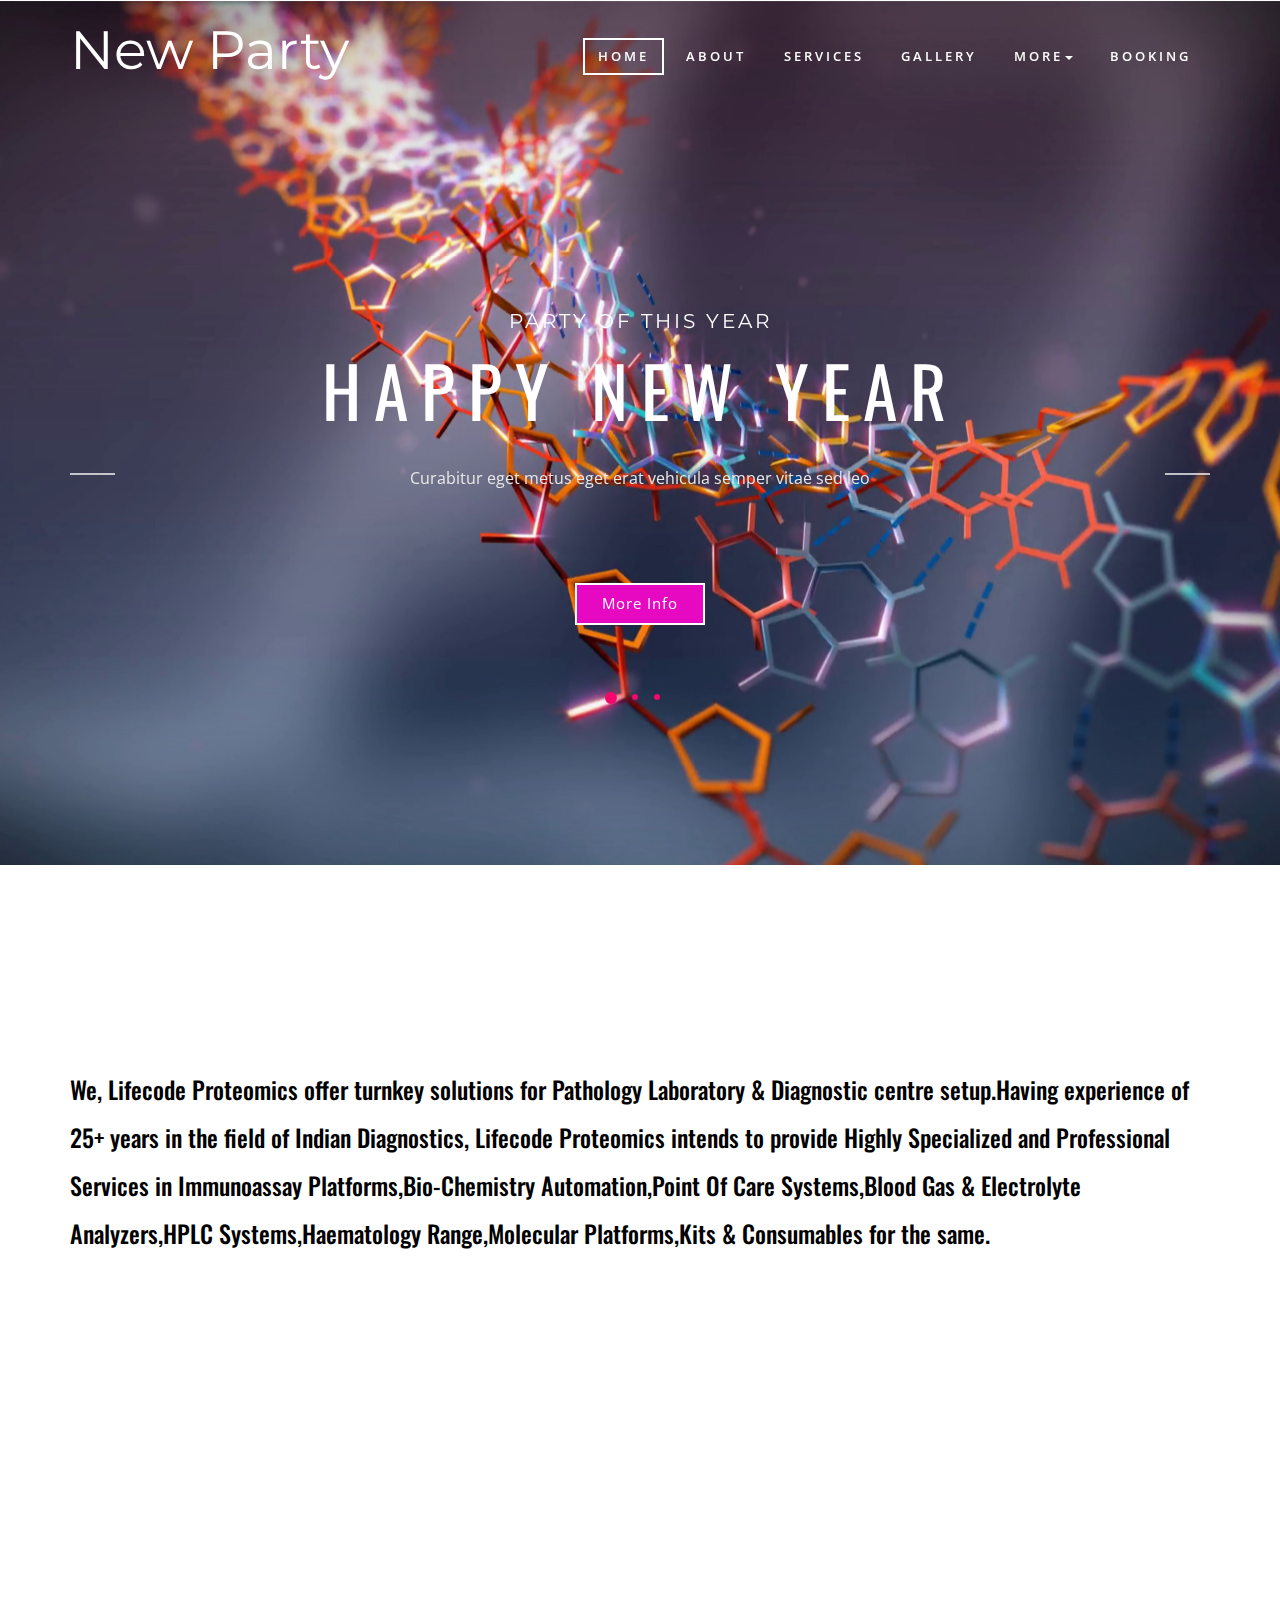
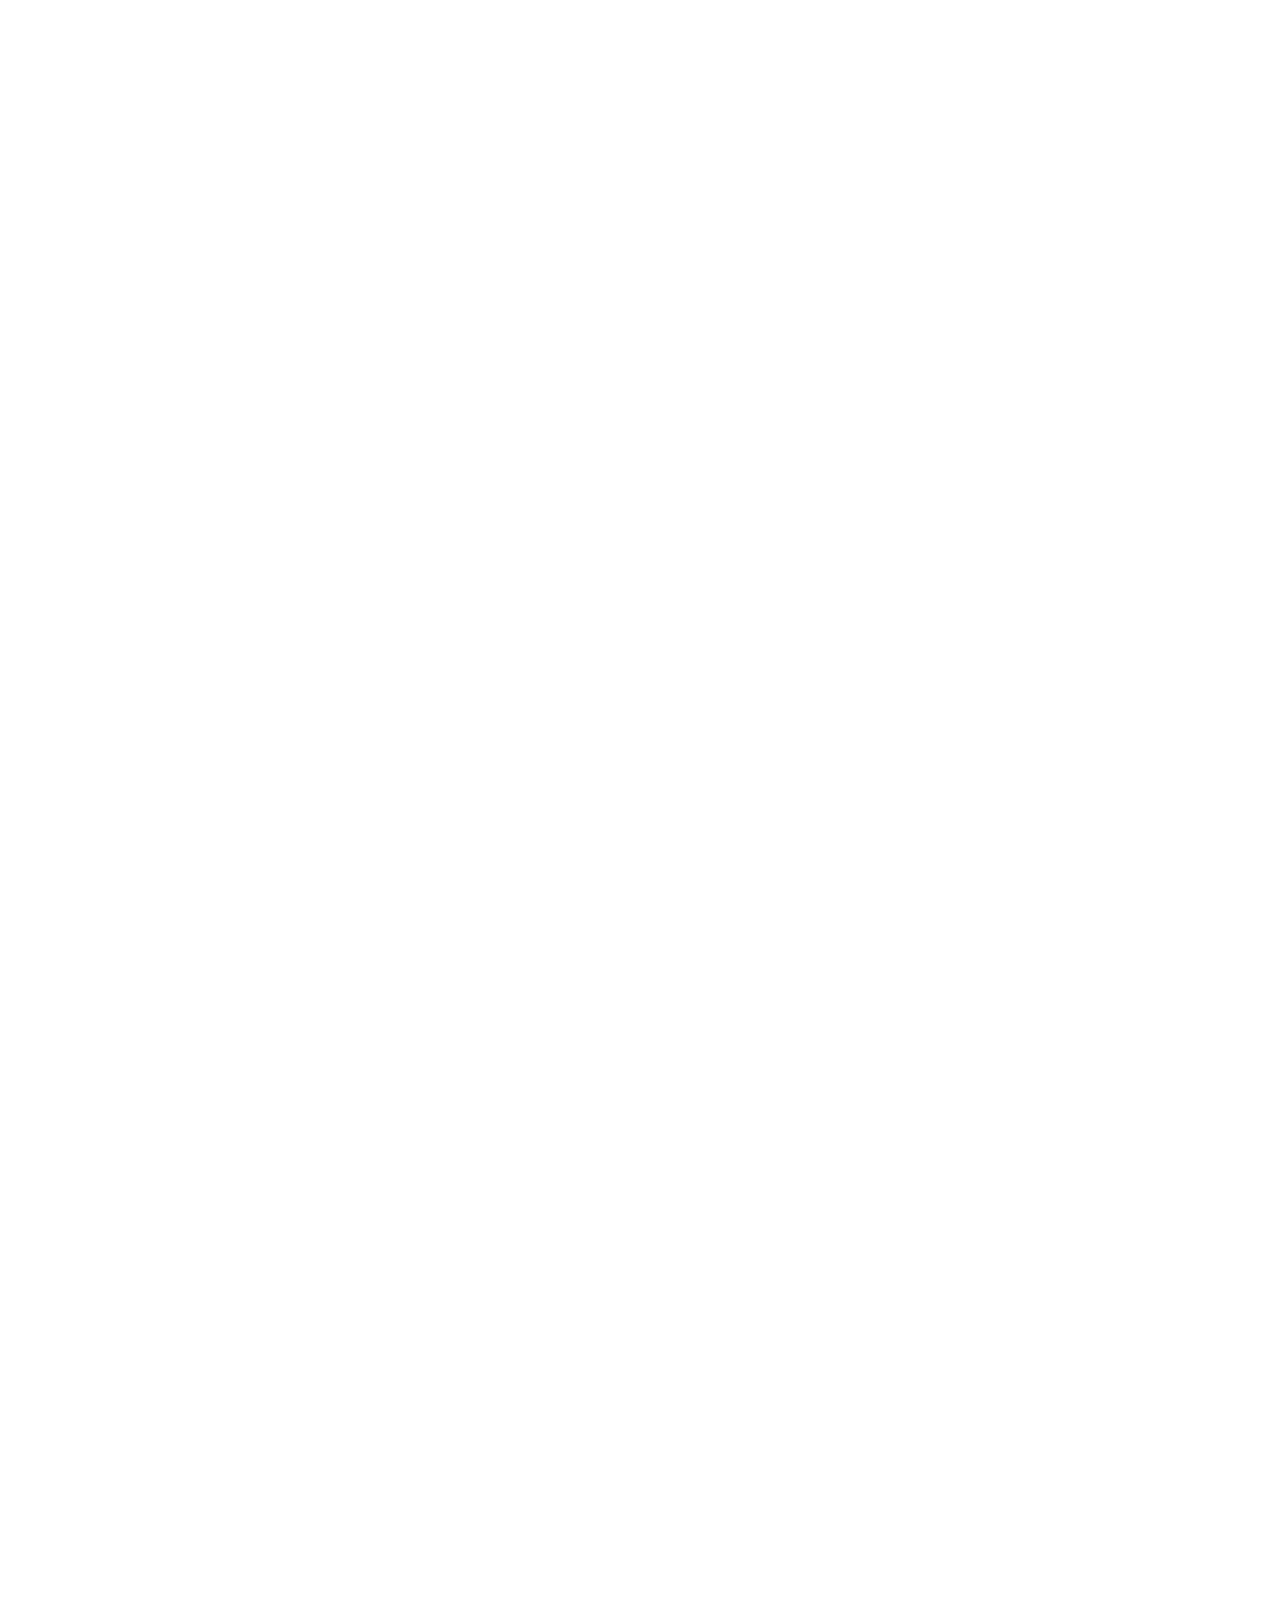
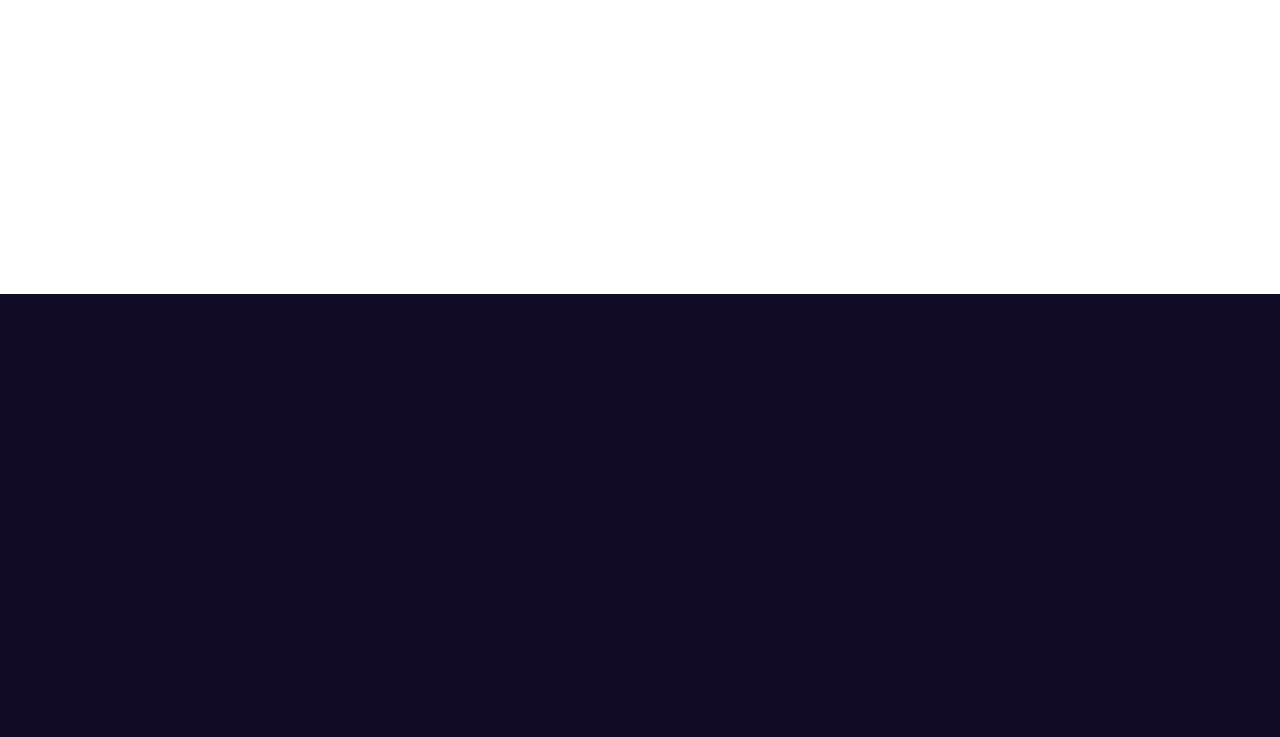
==== index.html @ a8af146a "Test Template" ====
<!--A Design by W3layouts
Author: W3layout
Author URL: http://w3layouts.com
License: Creative Commons Attribution 3.0 Unported
License URL: http://creativecommons.org/licenses/by/3.0/
-->
<!DOCTYPE html>
<html lang="en">
<head>
<title>New Party Entertainment Category Bootstrap responsive Website Template | Home :: w3layouts</title>
<meta name="viewport" content="width=device-width, initial-scale=1">
<meta charset="utf-8">
<meta name="keywords" content="New Party Responsive web template, Bootstrap Web Templates, Flat Web Templates, Android Compatible web template, 
Smartphone Compatible web template, free webdesigns for Nokia, Samsung, LG, SonyEricsson, Motorola web design" />
<script type="application/x-javascript"> addEventListener("load", function() { setTimeout(hideURLbar, 0); }, false); function hideURLbar(){ window.scrollTo(0,1); } </script>
<!-- bootstrap-css -->
<link href="css/bootstrap.css" rel="stylesheet" type="text/css" media="all" />
<!--// bootstrap-css -->
<!-- css -->
<link rel="stylesheet" href="css/style.css" type="text/css" media="all" />
<link href="css/jQuery.lightninBox.css" rel="stylesheet" type="text/css" media="all" />
<link rel="stylesheet" href="css/flexslider.css" type="text/css" media="screen" property="" />
<!-- animation -->
<link href="css/aos.css" rel="stylesheet" type="text/css" media="all" /><!-- //animation effects-css-->
<!-- //animation -->
<!--// css -->
<!-- font-awesome icons -->
<link href="css/font-awesome.css" rel="stylesheet"> 
<!-- //font-awesome icons -->
<!-- font -->
<link href="//fonts.googleapis.com/css?family=Montserrat:300,400,500,600,700,800" rel="stylesheet">
<link href="//fonts.googleapis.com/css?family=Open+Sans" rel="stylesheet">
<link href="//fonts.googleapis.com/css?family=Oswald:400,500,600,700" rel="stylesheet">
<!-- //font -->
<script src="js/jquery-2.2.3.min.js"></script>
<script src="js/bootstrap.js"></script>
</head>
<body>
	<!-- w3-banner -->
	<div class="w3-banner jarallax">
		<div class="wthree-different-dot">
			<div class="head">
				<div class="container">
					<div class="navbar-top">
							<!-- Brand and toggle get grouped for better mobile display -->
							<div class="navbar-header">
							  <button type="button" class="navbar-toggle collapsed" data-toggle="collapse" data-target="#bs-example-navbar-collapse-1">
								<span class="sr-only">Toggle navigation</span>
								<span class="icon-bar"></span>
								<span class="icon-bar"></span>
								<span class="icon-bar"></span>
							  </button>
								 <div class="navbar-brand logo ">
									<h1><a href="index.html">New Party</a></h1>
								</div>

							</div>

							<!-- Collect the nav links, forms, and other content for toggling -->
							<div class="collapse navbar-collapse" id="bs-example-navbar-collapse-1">
							 <ul class="nav navbar-nav link-effect-4">
								<li class="active first-list"><a href="index.html">Home</a></li>
								<li><a href="#about" class="scroll">About</a></li>
								<li><a href="#services" class="scroll">Services</a></li>
								<li><a href="#gallery" class="scroll">Gallery</a></li>
								
								<li><a href="#" class="dropdown-toggle" data-toggle="dropdown" role="button" aria-haspopup="true" aria-expanded="false"><span data-letters="Pages">More</span><span class="caret"></span></a>
									<ul class="dropdown-menu"> 
										<li><a href="#client" class="scroll">Testimonials</a></li>
										<li><a href="#pricing" class="scroll">Pricing</a></li>
										<li><a href="#team" class="scroll">Team</a></li>
										<li><a href="#event" class="scroll">Events</a></li>
									</ul>
								</li>   
								
								<li><a href="#book" class="scroll">Booking</a></li>
								
							  </ul>
							</div><!-- /.navbar-collapse -->
						</div>
				</div>
			</div>
			<!-- banner -->
			<div class="banner">
				<div class="container">
					<div class="slider">
						
						<script src="js/responsiveslides.min.js"></script>
						<script>
								// You can also use "$(window).load(function() {"
								$(function () {
								// Slideshow 4
									$("#slider3").responsiveSlides({
										auto: true,
										pager: true,
										nav: true,
										speed: 500,
										namespace: "callbacks",
										before: function () {
											$('.events').append("<li>before event fired.</li>");
										},
										after: function () {
											$('.events').append("<li>after event fired.</li>");
										}
									 });				
								});
						</script>
						<div  id="top" class="callbacks_container-wrap">
							<ul class="rslides" id="slider3">
								<li>
									<div class="slider-info" data-aos="fade-left">
									<h6>PARTY OF THIS YEAR</h6>
										<h3>Happy New Year</h3>
										<p >Curabitur eget metus eget erat vehicula semper vitae sed leo</p>
										<div class="more-button">
											<a href="#" data-toggle="modal" data-target="#myModal">More Info</a>
										</div>
									</div>
								</li>
								<li>
									<div class="slider-info" data-aos="fade-left">
									<h6>PARTY OF THIS YEAR</h6>
										<h3>WE HOLD ANY EVENT</h3>
										<p>Quisque nisl risus, egestas in convallis vitae, fringilla cursus magna</p>
										<div class="more-button">
											<a href="#" data-toggle="modal" data-target="#myModal">More Info</a>
										</div>
									</div>
								</li>
								<li>
									<div class="slider-info" data-aos="fade-left">
									<h6>PARTY OF THIS YEAR</h6>
										<h3> LIGHT YOUR NIGHT</h3>
										<p> Suspendisse bibendum dictum metus, at finibus elit dignissim nec	</p>
										<div class="more-button">
											<a href="#" data-toggle="modal" data-target="#myModal">More Info</a>
										</div>
									</div>
								</li>
							</ul>
						</div>
					</div>
				</div>
			</div>
			<!-- //banner -->
		</div>
	</div>
	<!-- //w3-banner -->
	<!-- modal -->
	<div class="modal about-modal fade" id="myModal" tabindex="-1" role="dialog">
		<div class="modal-dialog" role="document">
			<div class="modal-content">
				<div class="modal-header"> 
					<button type="button" class="close" data-dismiss="modal" aria-label="Close"><span aria-hidden="true">&times;</span></button>						
						<h4 class="modal-title">New Party</h4>
					</div> 
					<div class="modal-body">
					<div class="agileits-w3layouts-info">
						<img src="images/g1.jpg" alt="" />
						<p>Duis venenatis, turpis eu bibendum porttitor, sapien quam ultricies tellus, ac rhoncus risus odio eget nunc. Pellentesque ac fermentum diam. Integer eu facilisis nunc, a iaculis felis. Pellentesque pellentesque tempor enim, in dapibus turpis porttitor quis. Suspendisse ultrices hendrerit massa. Nam id metus id tellus ultrices ullamcorper.  Cras tempor massa luctus, varius lacus sit amet, blandit lorem. Duis auctor in tortor sed tristique. Proin sed finibus sem.</p>
					</div>
				</div>
			</div>
		</div>
	</div>
	<!-- //modal -->
	<div class="banner-bottom" id="about">
		<div class="container">
			<h3 class="heading-agileinfo" data-aos="zoom-in">About Us</h3>
            
            <h4 class="about" >We, Lifecode Proteomics offer turnkey solutions for Pathology Laboratory & Diagnostic centre setup.Having experience of 25+ years in the field of Indian Diagnostics, Lifecode Proteomics intends to provide Highly Specialized and Professional Services in Immunoassay Platforms,Bio-Chemistry Automation,Point Of Care Systems,Blood Gas & Electrolyte Analyzers,HPLC Systems,Haematology Range,Molecular Platforms,Kits & Consumables for the same.</h4>

<!--
			<div class="w3ls_banner_bottom_grids">
				<div class="col-md-4 agileits_services_grid" data-aos="fade-right">
					<div class="w3_agile_services_grid1">
						<img src="images/g1.jpg" alt=" " class="img-responsive">
						<div class="w3_blur"></div>
					</div>
					<h3>SPECIAL PROGRAMS</h3>
					<p>Enjoy the event throughout the entire night and do not sleep till the morning easy.</p>
					
					<div class="w3layouts_more">
						<a href="#book" class="scroll">Book Now</a>
					</div>
				</div>
				<div class="col-md-4 agileits_services_grid" data-aos="fade-up">
					<div class="w3_agile_services_grid1">
						<img src="images/g2.jpg" alt=" " class="img-responsive">
						<div class="w3_blur"></div>
					</div>
					<h3>TOP PROGRAMS</h3>
					<p>Enjoy the event throughout the entire night and do not sleep till the morning easy.</p>
					
					<div class="w3layouts_more">
						<a href="#book" class="scroll">Book Now</a>
					</div>
				</div>
				<div class="col-md-4 agileits_services_grid" data-aos="fade-left">
					<div class="w3_agile_services_grid1">
						<img src="images/g3.jpg" alt=" " class="img-responsive">
						<div class="w3_blur"></div>
					</div>
					<h3>NON-STOP PARTY</h3>
					<p>Enjoy the event throughout the entire night and do not sleep till the morning easy.</p>
					
					<div class="w3layouts_more">
						<a href="#book" class="scroll">Book Now</a>
					</div>
				</div>
				<div class="clearfix"> </div>
			</div>
-->
		</div>
	</div>
<!-- services -->
<div class="services jarallax" id="services">
		<h3 class="heading-agileinfo" data-aos="zoom-in">Services<span class="thr">Events Is A Professionally Managed Event</span></h3>
	<div class="container">
		
			<div class="col-md-4 ser-1" data-aos="fade-right">
				<div class="grid1">
					
					<img src="images/mindray.png">
				</div>
			</div>
			<div class="col-md-4 ser-1" data-aos="fade-down">
				<div class="grid1">
					
					<h4>NEWYEAR PARTIES</h4>
					<p>Lorem ipsum dolor sit amet, Sed ut perspiciatis unde omnis iste natus error sit voluptatem </p>
				</div>
			</div>
			<div class="col-md-4 ser-1" data-aos="fade-left">
				<div class="grid1">
					
					<h4>HEN PARTIES</h4>
					<p>Lorem ipsum dolor sit amet, Sed ut perspiciatis unde omnis iste natus error sit voluptatem </p>
				</div>
			</div>
		
		
			<div class="col-md-4 ser-1" data-aos="fade-right">
				<div class="grid1">
					
					<h4>COMMERCIAL SHOOTS</h4>
					<p>Lorem ipsum dolor sit amet, Sed ut perspiciatis unde omnis iste natus error sit voluptatem </p>
				</div>
			</div>
			<div class="col-md-4 ser-1" data-aos="fade-up">
				<div class="grid1">
					
					<h4>BRANDED EVENTS</h4>
					<p>Lorem ipsum dolor sit amet, Sed ut perspiciatis unde omnis iste natus error sit voluptatem </p>
				</div>
			</div>
			<div class="col-md-4 ser-1" data-aos="fade-left">
				<div class="grid1">
					
					<h4>CORPORATE EVENTS</h4>
					<p>Lorem ipsum dolor sit amet, Sed ut perspiciatis unde omnis iste natus error sit voluptatem </p>
				</div>
			</div>
			<div class="clearfix"></div>
		
	</div>
</div>
<!-- //services -->
	
	<!-- Portfolio section -->
	<section class="portfolio-agileinfo" id="gallery">
		<div class="container">
			<h3 class="heading-agileinfo" data-aos="zoom-in">Gallery<span>Events Is A Professionally Managed Event</span></h3>
				<div class="gallery-grids">
					<div class="tab_img">
						<div class="col-md-3 col-sm-6 col-xs-6 portfolio-grids" data-aos="zoom-in">
							<a href="images/g1.jpg" class="b-link-stripe b-animate-go lightninBox" data-lb-group="1">
								<img src="images/g1.jpg" class="img-responsive" alt="w3ls" />
								<div class="b-wrapper">
									<i class="fa fa-search-plus" aria-hidden="true"></i>
									
								</div>
							</a>
						</div>
						<div class="col-md-3 col-sm-6 col-xs-6 portfolio-grids" data-aos="zoom-in">
							<a href="images/g3.jpg" class="b-link-stripe b-animate-go lightninBox" data-lb-group="1">
								<img src="images/g3.jpg" class="img-responsive" alt="w3ls"/>
								<div class="b-wrapper">
									<i class="fa fa-search-plus" aria-hidden="true"></i>
									
								</div>
							</a>
						</div>
						<div class="col-md-3 col-sm-6 col-xs-6 portfolio-grids" data-aos="zoom-in">
							<a href="images/g4.jpg" class="b-link-stripe b-animate-go lightninBox" data-lb-group="1">
								<img src="images/g4.jpg" class="img-responsive" alt="w3ls"/>
								<div class="b-wrapper">
									<i class="fa fa-search-plus" aria-hidden="true"></i>
									
								</div>
							</a>
						</div>
						<div class="col-md-3 col-sm-6 col-xs-6 portfolio-grids" data-aos="zoom-in">
							<a href="images/g5.jpg" class="b-link-stripe b-animate-go lightninBox" data-lb-group="1">
								<img src="images/g5.jpg" class="img-responsive" alt="w3ls"/>
								<div class="b-wrapper">
									<i class="fa fa-search-plus" aria-hidden="true"></i>
									
								</div>
							</a>
						</div>
						<div class="col-md-3 col-sm-6 col-xs-6 portfolio-grids" data-aos="zoom-in">
							<a href="images/g6.jpg" class="b-link-stripe b-animate-go lightninBox" data-lb-group="1">
								<img src="images/g6.jpg" class="img-responsive" alt="w3ls"/>
								<div class="b-wrapper">
									<i class="fa fa-search-plus" aria-hidden="true"></i>
									
								</div>
							</a>
						</div>
						<div class="col-md-3 col-sm-6 col-xs-6 portfolio-grids" data-aos="zoom-in">
							<a href="images/g7.jpg" class="b-link-stripe b-animate-go lightninBox" data-lb-group="1">
								<img src="images/g7.jpg" class="img-responsive" alt="w3ls"/>
								<div class="b-wrapper">
									<i class="fa fa-search-plus" aria-hidden="true"></i>
									
								</div>
							</a>
						</div>
						<div class="col-md-3 col-sm-6 col-xs-6 portfolio-grids" data-aos="zoom-in">
							<a href="images/g8.jpg" class="b-link-stripe b-animate-go lightninBox" data-lb-group="1">
								<img src="images/g8.jpg" class="img-responsive" alt="w3ls"/>
								<div class="b-wrapper">
									<i class="fa fa-search-plus" aria-hidden="true"></i>
									
								</div>
							</a>
						</div>
						<div class="col-md-3 col-sm-6 col-xs-6 portfolio-grids" data-aos="zoom-in">
							<a href="images/g2.jpg" class="b-link-stripe b-animate-go lightninBox" data-lb-group="1">
								<img src="images/g2.jpg" class="img-responsive" alt="w3ls"/>
								<div class="b-wrapper">
									<i class="fa fa-search-plus" aria-hidden="true"></i>
									
								</div>
							</a>
						</div>
						
						<div class="clearfix"> </div>
					</div>
				
			</div>
		</div>
</section>
<!-- /Portfolio section -->
	<!-- Clients -->
<!--
	<div class="clients-main jarallax" id="client">
		<div class="container">
			 Owl-Carousel 
			<h3 class="heading-agileinfo" data-aos="zoom-in">TESTIMONIALS<span class="thr">Events Is A Professionally Managed Event </span></h3>
			<div class="cli-ent" data-aos="fade-down">
				<section class="slider">
						<div class="flexslider">
							<ul class="slides">
								<li>
									<div class="item g1">
										<div class="agile-dish-caption">
										<img class="lazyOwl" src="images/1.png" alt="" />
											<h4>Franklin</h4>
											<span>Lorem Ipsum</span>
											
										</div>
										
										<div class="clearfix"></div>
										<p class="para-w3-agile"><span class="fa fa-quote-left" aria-hidden="true"></span>Duis nulla nulla, faucibus id diam ac, luctus sodales purus.
											Quisque nibh ipsum,Ut accumsan.</p>
									</div>
								</li>
								<li>
									<div class="item g1">
										<div class="agile-dish-caption">
										<img class="lazyOwl" src="images/3.png" alt="" />
											<h4>Anderson</h4>
											<span>Lorem Ipsum</span>
											
										</div>
										
										<div class="clearfix"></div>
										<p class="para-w3-agile"><span class="fa fa-quote-left" aria-hidden="true"></span>Duis nulla nulla, faucibus id diam ac, luctus sodales purus.
											Quisque nibh ipsum,Ut accumsan.</p>
									</div>
								</li>
								<li>
									<div class="item g1">
										<div class="agile-dish-caption">
										<img class="lazyOwl" src="images/2.png" alt="" />
											<h4>Williamson</h4>
											<span>Lorem Ipsum</span>
											
										</div>
										
										<div class="clearfix"></div>
										<p class="para-w3-agile"><span class="fa fa-quote-left" aria-hidden="true"></span>Duis nulla nulla, faucibus id diam ac, luctus sodales purus.
											Quisque nibh ipsum,Ut accumsan.</p>
									</div>
								</li>
							</ul>
						</div>
				</section>
-->
<!--			</div>-->
			<!--// Owl-Carousel -->
<!--
		</div>
	</div>
-->
	<!--// Clients -->
<!--
	<div class="pricing" id="pricing">
		<div class="container">
			<h3 class="heading-agileinfo" data-aos="zoom-in">Pricing<span>Events Is A Professionally Managed Event</span></h3>
			<div class="w3ls_banner_bottom_grids">
				<div class="col-md-4 agileits_services_grid" data-aos="fade-right">
					<div class="w3_agile_services_grid1">
						<img src="images/g4.jpg" alt=" " class="img-responsive">
						<div class="w3_blur"></div>
					</div>
					<div class="pr-ta">
						<h3>Table deposit</h3>
						<p>Save the spot and be the first to party.</p>
						<span class="moto-color1_3"><i class="fa fa-calendar-check-o" aria-hidden="true"></i>&nbsp; December 28, 2017</span>
						<div class="tabl-erat">
							<div class="col-md-5 ratt">
								<h6>$99.55</h6>
							</div>
							<div class="col-md-7 tag">
								<a href="#book" class="scroll">Book Now</a>
							</div>
							<div class="clearfix"></div>
						</div>
					</div>
				</div>
				<div class="col-md-4 agileits_services_grid" data-aos="fade-up">
					<div class="w3_agile_services_grid1">
						<img src="images/g5.jpg" alt=" " class="img-responsive">
						<div class="w3_blur"></div>
					</div>
					<div class="pr-ta">
						<h3>Table deposit</h3>
						<p>Save the spot and be the first to party.</p>
						<span class="moto-color1_3"><i class="fa fa-calendar-check-o" aria-hidden="true"></i>&nbsp; December 28, 2017</span>
						<div class="tabl-erat">
							<div class="col-md-5 ratt">
								<h6>$99.55</h6>
							</div>
							<div class="col-md-7 tag">
								<a href="#book" class="scroll">Book Now</a>
							</div>
							<div class="clearfix"></div>
						</div>
					</div>
				</div>
				<div class="col-md-4 agileits_services_grid" data-aos="fade-left">
					<div class="w3_agile_services_grid1">
						<img src="images/g6.jpg" alt=" " class="img-responsive">
						<div class="w3_blur"></div>
					</div>
					<div class="pr-ta">
						<h3>Table deposit</h3>
						<p>Save the spot and be the first to party.</p>
						<span class="moto-color1_3"><i class="fa fa-calendar-check-o" aria-hidden="true"></i>&nbsp; December 28, 2017</span>
						<div class="tabl-erat">
							<div class="col-md-5 ratt">
								<h6>$99.55</h6>
							</div>
							<div class="col-md-7 tag">
								<a href="#book" class="scroll">Book Now</a>
							</div>
							<div class="clearfix"></div>
						</div>
					</div>
				</div>
				<div class="clearfix"> </div>
			</div>
		</div>
	</div>
-->
<!-- register -->
	<div class="register-sec-w3l jarallax" id="book">
		<div class="container">
		<h3 class="heading-agileinfo" data-aos="zoom-in">Book An Event<span class="thr">Events Is A Professionally Managed Event</span></h3>
			<div class="book-appointment" data-aos="zoom-in">
				<form action="#" method="post">
					<div class="gaps">
						<p></p>
						<input type="text" name="Name" placeholder="Name" required="" />
					</div>
					<div class="gaps">
						<p></p>
						<input type="email" name="email" placeholder="Email" required="" />
					</div>
					<div class="gaps">
						<p></p>
						<input type="text" name="Phone Number" placeholder="Phone Number" required="" />
					</div>
					<div class="gaps">
						<textarea name="Message" placeholder="Message..." required=""></textarea>
					</div>
					<input type="submit" value="Book Now">
				</form>
			</div>
			
		</div>
	</div>
	<!-- //register -->
<!--
 Team section 
<section class="team" id="team">
	<div class="container">
			<h3 class="heading-agileinfo" data-aos="zoom-in">OUR DJ TEAM<span>Events Is A Professionally Managed Event</span></h3>
		<div class="team-grid-top">
			<div class="col-md-3 team1" data-aos="fade-right">
				<div class="inner-team1">
				<img src="images/t1.jpg" alt="" />
				<h3>Steve</h3>
				<h4>Lorem</h4>
				<p>Lorem ipsum dolor sit amet, Phasselleous carnivel dolor</p>
					<div class="team-social">
						<a href="#"><i class="fa fa-twitter"></i></a>
						<a href="#"><i class="fa fa-linkedin"></i></a>
						<a href="#"><i class="fa fa-pinterest-p"></i></a>
					</div>
				</div>
			</div>
			<div class="col-md-3 team1" data-aos="fade-down">
				<div class="inner-team1">
				<img src="images/t3.jpg" alt="" />
				<h3>Smith</h3>
				<h4>Lorem</h4>
				<p>Lorem ipsum dolor sit amet, Phasselleous carnivel dolor</p>
					<div class="team-social">
						<a href="#"><i class="fa fa-twitter"></i></a>
						<a href="#"><i class="fa fa-linkedin"></i></a>
						<a href="#"><i class="fa fa-pinterest-p"></i></a>
					</div>
				</div>
			</div>
			<div class="col-md-3 team1" data-aos="fade-up">
				<div class="inner-team1">
				<img src="images/t2.jpg" alt="" />
				<h3>Warner</h3>
				<h4>Lorem</h4>
				<p>Lorem ipsum dolor sit amet, Phasselleous carnivel dolor</p>
					<div class="team-social">
						<a href="#"><i class="fa fa-twitter"></i></a>
						<a href="#"><i class="fa fa-linkedin"></i></a>
						<a href="#"><i class="fa fa-pinterest-p"></i></a>
					</div>
				</div>
			</div>
			<div class="col-md-3 team1" data-aos="fade-left">
				<div class="inner-team1">
				<img src="images/t4.jpg" alt="" />
				<h3>Watson</h3>
				<h4>Lorem</h4>
				<p>Lorem ipsum dolor sit amet, Phasselleous carnivel dolor</p>
					<div class="team-social">
						<a href="#"><i class="fa fa-twitter"></i></a>
						<a href="#"><i class="fa fa-linkedin"></i></a>
						<a href="#"><i class="fa fa-pinterest-p"></i></a>
					</div>
				</div>
			</div>
			<div class="clearfix"></div>
		</div>
		<div class="clearfix"></div>
		
	</div>
</section>
-->
<!-- //Team section -->

    
    
    
    <!-- Stats -->
<!--
	<div class="stats news-w3layouts jarallax"> 
		<div class="container">    
			<div class="stats-agileinfo agileits-w3layouts">
				<div class="col-sm-3 col-xs-6 stats-grid" data-aos="fade-right">
					<div class="stats-img">
						<i class="fa fa-users" aria-hidden="true"></i>
					</div>
					<p>hours of music were played</p>
					<div class='numscroller numscroller-big-bottom' data-slno='1' data-min='0' data-max='157000' data-delay='.5' data-increment="100">157000</div>
				</div>
				<div class="col-sm-3 col-xs-6 stats-grid" data-aos="fade-up">
					<div class="stats-img w3-agileits">
						<i class="fa fa-calendar-check-o" aria-hidden="true"></i>
					</div>
					<p>parties last month</p>
-->
<!--
					<div class='numscroller numscroller-big-bottom' data-slno='1' data-min='0' data-max='850' data-delay='8' data-increment="1">850</div>
				</div>
				<div class="col-sm-3 col-xs-6 stats-grid" data-aos="fade-down">
					<div class="stats-img w3-agileits">
						<i class="fa fa-briefcase" aria-hidden="true"></i>
					</div>	
					<p>visitors last month</p> 
					<div class='numscroller numscroller-big-bottom' data-slno='1' data-min='0' data-max='5000' data-delay='.5' data-increment="10">5000</div>
				</div>
				<div class="col-sm-3 col-xs-6 stats-grid" data-aos="fade-left">
					<div class="stats-img w3-agileits">
						<i class="fa fa-trophy" aria-hidden="true"></i>
					</div>
					<p>residents played</p>
					<div class='numscroller numscroller-big-bottom' data-slno='1' data-min='0' data-max='110' data-delay='8' data-increment="1">110</div>
-->
<!--
				</div>
				<div class="clearfix"></div>
			</div> 
-->
			<!-- Progressive-Effects-Animation-JavaScript -->  
<!--			<script type="text/javascript" src="js/numscroller-1.0.js"></script>-->
			<!-- //Progressive-Effects-Animation-JavaScript -->
<!--		</div>-->
<!--	</div>-->
	<!-- //Stats -->

	 
    
    
    
    
    
    <!-- event schedule -->
<!--
                <div class="event-time " id="event">
                    <div class="container">
						<h3 class="heading-agileinfo" data-aos="zoom-in">News & Events<span>Events Is A Professionally Managed Event</span></h3>
                        <div class="testi-info">
-->
                            <!-- Nav tabs -->
<!--
                            <ul class="nav nav-tabs" role="tablist">
                                <li role="presentation" class="active">
                                    <a href="#testi" aria-controls="testi" role="tab" data-toggle="tab">2016</a>
                                </li>
                                <li role="presentation">
                                    <a href="#profile" aria-controls="profile" role="tab" data-toggle="tab">2017</a>
                                </li>
                                <li role="presentation">
                                    <a href="#messages" aria-controls="messages" role="tab" data-toggle="tab">2018</a>
                                </li>
                            </ul>
-->
<!--                             Tab panes -->
<!--
                            <div class="tab-content">
                                <div role="tabpanel" class="tab-pane active" id="testi">
                                    <div class="eventmain-info">
                                        <div class="event-subinfo">
                                            <div class="col-md-6  w3-latest-grid">
                                                <div class="col-md-6 col-xs-6 event-right eventtxt-right" data-aos="fade-down">
                                                   <img src="images/g7.jpg" class="img-responsive" alt="">
-->
<!--
                                                </div>
                                                <div class="col-md-6 col-xs-6 event-left" data-aos="fade-right">
                                                    <h5>31 Dec,2016.</h5>

                                                    <p>Lorem ipsum dolor sit amet, consectetur adipisicing elit
-->
<!--
                                                       </p>
                                                    <h6>
                                                        <span class="icon-event" aria-hidden="true">venue:</span> Madison Avenue</h6>
                                                    <a href="#" data-toggle="modal" data-target="#myModal">view details</a>
                                                </div>
                                                <div class="clearfix"> </div>
-->
<!--
                                            </div>
                                            <div class="col-md-6 w3-latest-grid">
                                                <div class="col-md-6 col-xs-6 event-right" data-aos="fade-up">
                                                    <img src="images/g1.jpg" class="img-responsive" alt="">
                                                </div>
                                                <div class="col-md-6 col-xs-6 event-left in-news" data-aos="fade-right">
                                                     <h5>31 Dec,2016.</h5>

                                                    <p>Lorem ipsum dolor sit amet, consectetur adipisicing elit
-->
<!--
                                                       </p>
                                                    <h6>
                                                        <span class="icon-event" aria-hidden="true">venue:</span> Madison Avenue</h6>
                                                    <a href="#" data-toggle="modal" data-target="#myModal">view details</a>
                                                </div>
                                                <div class="clearfix"> </div>
                                            </div>
                                            <div class="clearfix"> </div>
                                        </div>
                                        <div class="event-subinfo">
                                            <div class="col-md-6 w3-latest-grid">
                                                <div class="col-md-6 col-xs-6 event-right  eventtxt-right" data-aos="fade-down">
                                                   <img src="images/g3.jpg" class="img-responsive" alt="">
                                                </div>
                                                <div class="col-md-6 col-xs-6 event-left" data-aos="fade-left">
                                                    <h5>31 Dec,2016.</h5>

                                                   <p>Lorem ipsum dolor sit amet, consectetur adipisicing elit
                                                       </p>
                                                    <h6>
                                                        <span class="icon-event" aria-hidden="true">venue:</span> Madison Avenue</h6>
-->
<!--                                                    <a href="#" data-toggle="modal" data-target="#myModal">view details</a>-->
<!--
                                                </div>
                                                <div class="clearfix"> </div>
                                            </div>
                                            <div class="col-md-6 w3-latest-grid">
                                                <div class="col-md-6 col-xs-6 event-right" data-aos="fade-up">
                                                  <img src="images/g5.jpg" class="img-responsive" alt="">
                                                </div>
                                                <div class="col-md-6 col-xs-6 event-left in-news" data-aos="fade-right">
                                                     <h5>31 Dec,2016.</h5>

                                                    <p>Lorem ipsum dolor sit amet, consectetur adipisicing elit
                                                       </p>
                                                    <h6>
                                                        <span class="icon-event" aria-hidden="true">venue:</span> Madison Avenue</h6>
                                                    <a href="#" data-toggle="modal" data-target="#myModal">view details</a>
                                                </div>
                                                <div class="clearfix"> </div>
                                            </div>
                                            <div class="clearfix"> </div>
                                        </div>
                                    </div>
                                </div>
                                <div role="tabpanel" class="tab-pane" id="profile">
                                    <div class="eventmain-info">
                                        <div class="event-subinfo">
                                            <div class="col-md-6 w3-latest-grid">
                                                <div class="col-md-6 col-xs-6 event-right eventtxt-right">
                                                   <img src="images/g8.jpg" class="img-responsive" alt="">
                                                </div>
                                                <div class="col-md-6 col-xs-6 event-left">
                                                    <h5>31 Dec,2017.</h5>
-->
<!--

                                                    <p>Lorem ipsum dolor sit amet, consectetur adipisicing elit
                                                       </p>
                                                    <h6>
                                                        <span class="icon-event" aria-hidden="true">venue:</span> Madison Avenue</h6>
                                                    <a href="#" data-toggle="modal" data-target="#myModal">view details</a>
                                                </div>
                                                <div class="clearfix"> </div>
                                            </div>
                                            <div class="col-md-6 w3-latest-grid">
                                                <div class="col-md-6 col-xs-6 event-right">
                                                    <img src="images/g7.jpg" class="img-responsive" alt="">
                                                </div>
                                                <div class="col-md-6 col-xs-6 event-left in-news">
                                                    <h5>31 Dec,2017.</h5>

                                                   <p>Lorem ipsum dolor sit amet, consectetur adipisicing elit
-->
<!--
                                                       </p>
                                                    <h6>
                                                        <span class="icon-event" aria-hidden="true">venue:</span> Madison Avenue</h6>
                                                    <a href="#" data-toggle="modal" data-target="#myModal">view details</a>
                                                </div>
                                                <div class="clearfix"> </div>
                                            </div>
                                            <div class="clearfix"> </div>
                                        </div>
                                        <div class="event-subinfo">
                                            <div class="col-md-6 w3-latest-grid">
                                                <div class="col-md-6 col-xs-6 event-right  eventtxt-right">
                                                    <img src="images/g6.jpg" class="img-responsive" alt="">
                                                </div>
                                                <div class="col-md-6 col-xs-6 event-left">
                                                    <h5>31 Dec,2017.</h5>

                                                   <p>Lorem ipsum dolor sit amet, consectetur adipisicing elit
                                                       </p>
                                                    <h6>
                                                        <span class="icon-event" aria-hidden="true">venue:</span> Madison Avenue</h6>
                                                    <a href="#" data-toggle="modal" data-target="#myModal">view details</a>
                                                </div>
                                                <div class="clearfix"> </div>
                                            </div>
                                            <div class="col-md-6 w3-latest-grid">
                                                <div class="col-md-6 col-xs-6 event-right">
                                                   <img src="images/g5.jpg" class="img-responsive" alt="">
-->
<!--
                                                </div>
                                                <div class="col-md-6 col-xs-6 event-left in-news">
                                                    <h5>31 Dec,2017.</h5>

                                                    <p>Lorem ipsum dolor sit amet, consectetur adipisicing elit
                                                       </p>
                                                    <h6>
                                                        <span class="icon-event" aria-hidden="true">venue:</span> Madison Avenue</h6>
                                                    <a href="#" data-toggle="modal" data-target="#myModal">view details</a>
                                                </div>
                                                <div class="clearfix"> </div>
                                            </div>
                                            <div class="clearfix"> </div>
                                        </div>
                                    </div>
                                </div>
                                <div role="tabpanel" class="tab-pane" id="messages">
                                    <div class="eventmain-info">
                                        <div class="event-subinfo">
                                            <div class="col-md-6 w3-latest-grid">
                                                <div class="col-md-6 col-xs-6 event-right eventtxt-right">
                                                    <img src="images/g4.jpg" class="img-responsive" alt="">
                                                </div>
                                                <div class="col-md-6 col-xs-6 event-left">
                                                    <h5>31 Dec,2018.</h5>

                                                    <p>Lorem ipsum dolor sit amet, consectetur adipisicing elit
                                                       </p>
                                                    <h6>
-->
<!--
                                                        <span class="icon-event" aria-hidden="true">venue:</span>Madison Avenue</h6>
                                                    <a href="#" data-toggle="modal" data-target="#myModal">view details</a>
                                                </div>
                                                <div class="clearfix"> </div>
                                            </div>
                                            <div class="col-md-6 w3-latest-grid">
                                                <div class="col-md-6 col-xs-6 event-right">
                                                    <img src="images/g3.jpg" class="img-responsive" alt="">
                                                </div>
                                                <div class="col-md-6 col-xs-6 event-left in-news">
                                                    <h5>31 Dec,2018.</h5>

                                                   <p>Lorem ipsum dolor sit amet, consectetur adipisicing elit
                                                       </p>
                                                    <h6>
                                                        <span class="icon-event" aria-hidden="true">venue:</span>Madison Avenue</h6>
                                                    <a href="#" data-toggle="modal" data-target="#myModal">view details</a>
                                                </div>
                                                <div class="clearfix"> </div>
                                            </div>
                                            <div class="clearfix"> </div>
                                        </div>
                                        <div class="event-subinfo">
                                            <div class="col-md-6 w3-latest-grid">
                                                <div class="col-md-6 col-xs-6 event-right  eventtxt-right">
                                                   <img src="images/g2.jpg" class="img-responsive" alt="">
                                                </div>
                                                <div class="col-md-6 col-xs-6 event-left">
                                                    <h5>31 Dec,2018.</h5>

                                                   <p>Lorem ipsum dolor sit amet, consectetur adipisicing elit
-->
<!--
                                                       </p>
                                                    <h6>
                                                        <span class="icon-event" aria-hidden="true">venue:</span>Madison Avenue</h6>
                                                    <a href="#" data-toggle="modal" data-target="#myModal">view details</a>
                                                </div>
                                                <div class="clearfix"> </div>
                                            </div>
                                            <div class="col-md-6 w3-latest-grid">
                                                <div class="col-md-6 col-xs-6 event-right">
                                                   <img src="images/g1.jpg" class="img-responsive" alt="">
                                                </div>
                                                <div class="col-md-6 col-xs-6 event-left in-news">
                                                    <h5>31 Dec,2018.</h5>

                                                    <p>Lorem ipsum dolor sit amet, consectetur adipisicing elit
                                                       </p>
                                                    <h6>
                                                        <span class="icon-event" aria-hidden="true">venue:</span>Madison Avenue</h6>
                                                    <a href="#" data-toggle="modal" data-target="#myModal">view details</a>
                                                </div>
                                                <div class="clearfix"> </div>
                                            </div>
                                            <div class="clearfix"> </div>
                                        </div>
                                    </div>
                                </div>
                            </div>
                        </div>
                    </div>
                </div>
     
-->
<!--     //event schedule -->


    
    
    
    
    
    <!-- map -->
<!--
	<div class="frame">
		<iframe src="https://www.google.com/maps/embed?pb=!1m18!1m12!1m3!1d690415.8595893653!2d-74.7110867032345!3d40.6473139136453!2m3!1f0!2f0!3f0!3m2!1i1024!2i768!4f13.1!3m3!1m2!1s0x89c25896356b49af%3A0xf92eb4d6b65851e5!2sMadison+Ave%2C+New+York%2C+NY%2C+USA!5e0!3m2!1sen!2sin!4v1513403926503"  frameborder="0" style="border:0" allowfullscreen></iframe>
	</div>
-->
<!-- //map -->
    
    
    
    
    
	<!-- footer -->
	<div class="footer">
	<div class="container">
		<div class="f-bg-w3l">
		<div class="col-md-4 w3layouts_footer_grid" data-aos="fade-right">
					<h2>Contact Information</h2>
					    <ul class="con_inner_text">
							<li><span class="fa fa-map-marker" aria-hidden="true"></span>1234k Avenue, 4th block, <label> New York City.</label></li>
							<li><span class="fa fa-envelope-o" aria-hidden="true"></span> <a href="mailto:info@example.com">info@example.com</a></li>
							<li><span class="fa fa-phone" aria-hidden="true"></span> +1234 567 567</li>
						</ul>

					<ul class="social_agileinfo">
						<li><a href="#" class="w3_facebook"><i class="fa fa-facebook"></i></a></li>
						<li><a href="#" class="w3_twitter"><i class="fa fa-twitter"></i></a></li>
						<li><a href="#" class="w3_instagram"><i class="fa fa-instagram"></i></a></li>
						<li><a href="#" class="w3_google"><i class="fa fa-google-plus"></i></a></li>
					</ul>
				</div>
<!--
				<div class="col-md-4 w3layouts_footer_grid" data-aos="fade-down">
					<h2>Subscribe Newsletter</h2>
					<p>By subscribing to our mailing list you will always get latest news from us.</p>
					<form action="#" method="post">
						<input type="email" name="Email" placeholder="Enter your email..." required="">
						<button class="btn1"><i class="fa fa-envelope-o" aria-hidden="true"></i></button>
						<div class="clearfix"> </div>
					</form>
				</div>
-->
<!--
				<div class="col-md-4 w3layouts_footer_grid" data-aos="fade-left">
					<h3>Recent Events</h3>
					  <ul class="con_inner_text midimg">
						<li><a href="#" data-toggle="modal" data-target="#myModal"><img src="images/g2.jpg" alt="" class="img-responsive" /></a></li>
					    <li><a href="#" data-toggle="modal" data-target="#myModal"><img src="images/g3.jpg" alt="" class="img-responsive" /></a></li>
						<li><a href="#" data-toggle="modal" data-target="#myModal"><img src="images/g4.jpg" alt="" class="img-responsive" /></a></li>
						<li><a href="#" data-toggle="modal" data-target="#myModal"><img src="images/g5.jpg" alt="" class="img-responsive" /></a></li>
						<li><a href="#" data-toggle="modal" data-target="#myModal"><img src="images/g6.jpg" alt="" class="img-responsive" /></a></li>
					    <li><a href="#" data-toggle="modal" data-target="#myModal"><img src="images/g7.jpg" alt="" class="img-responsive" /></a></li>
						 <li><a href="#" data-toggle="modal" data-target="#myModal"><img src="images/g8.jpg" alt="" class="img-responsive" /></a></li>
						<li><a href="#" data-toggle="modal" data-target="#myModal"><img src="images/g1.jpg" alt="" class="img-responsive" /></a></li>
				     </ul>
					
				</div>
-->
				
            
            
            <div class="clearfix"> </div>
			</div>
			</div>
			<p class="copyright" data-aos="zoom-in">© 2017 New Party. All Rights Reserved | Design by <a href="https://w3layouts.com/" target="_blank">w3layouts</a></p>
	</div>
	<!-- //footer -->

<!-- js for portfolio lightbox -->
<script src="js/jQuery.lightninBox.js"></script>
<script type="text/javascript">
	$(".lightninBox").lightninBox();
</script>
<!-- /js for portfolio lightbox -->
<!-- flexSlider -->
				<script defer src="js/jquery.flexslider.js"></script>
				<script type="text/javascript">
					$(window).load(function(){
					  $('.flexslider').flexslider({
						animation: "slide",
						start: function(slider){
						  $('body').removeClass('loading');
						}
					  });
					});
				</script>
<!-- //flexSlider -->

<script type="text/javascript" src="js/move-top.js"></script>
	<script type="text/javascript" src="js/easing.js"></script>

	<script src="js/jarallax.js"></script>
	<script src="js/SmoothScroll.min.js"></script>
	<script type="text/javascript">
		/* init Jarallax */
		$('.jarallax').jarallax({
			speed: 0.5,
			imgWidth: 1366,
			imgHeight: 768
		})
	</script><!-- here stars scrolling icon -->
	<script type="text/javascript">
		$(document).ready(function() {
			/*
				var defaults = {
				containerID: 'toTop', // fading element id
				containerHoverID: 'toTopHover', // fading element hover id
				scrollSpeed: 1200,
				easingType: 'linear' 
				};
			*/
								
			$().UItoTop({ easingType: 'easeOutQuart' });
								
			});
	</script>
	<!-- //here ends scrolling icon -->
<!-- scrolling script -->
<script type="text/javascript">
	jQuery(document).ready(function($) {
		$(".scroll").click(function(event){		
			event.preventDefault();
			$('html,body').animate({scrollTop:$(this.hash).offset().top},1000);
		});
	});
</script> 
<!-- //scrolling script -->
<!-- animation effects-js files-->
	<script src="js/aos.js"></script><!-- //animation effects-js-->
	<script src="js/aos1.js"></script><!-- //animation effects-js-->
<!-- animation effects-js files-->

</body>	
</html>
---- css/style.css ----
/*--A Design by W3layouts 
Author: W3layout
Author URL: http://w3layouts.com
License: Creative Commons Attribution 3.0 Unported
License URL: http://creativecommons.org/licenses/by/3.0/
--*/
body a {
  transition: 0.5s all;
  -webkit-transition: 0.5s all;
  -o-transition: 0.5s all;
  -moz-transition: 0.5s all;
  -ms-transition: 0.5s all;
}
html, body{
    font-size: 100%;
	font-family: 'Open Sans', sans-serif;
}

.about{

  font-family: 'Oswald', sans-serif;
  letter-spacing: 3.5;
  line-height: 2;
    font-size: 1.5em;
    color: black;
   
    padding: -100px;


}

h1,
h2,
h3,
h4,
h5,
h6 {
	margin: 0;
	font-family: 'Montserrat', sans-serif;
}
p {
	margin: 0;
}

ul {
	margin: 0;
	padding: 0;
}

label {
	margin: 0;
}
body{
	background:#FFFFFF;
}
/*-- banner --*/
.w3-banner{
	background: url(../images/test.jpg) no-repeat 0px 0px;
    background-size: cover; 
	-webkit-background-size: cover; 
    -moz-background-size: cover; 
    -o-background-size: cover; 
    -ms-background-size: cover; 
}
.jarallax {
    position: relative;
    background-size: cover;
    background-repeat: no-repeat;
    background-position: 50% 50%;
}
.w3layouts-header-top {
    padding: 1em 0em;
    background: rgba(255, 255, 255, 0.25);
}
.w3-header-top-left{
    float: left;
    width: 15%;
}
.w3-header-top-left p,.w3-header-top-right-text p{
	color:#FFFFFF;
	font-size:.9em;
	margin:0;
}
.w3-header-top-right{
    float: right;
}
.agileinfo-social-grids {
    float: left;
}
/*-- social-icons --*/
.agileinfo-social-grids{
    margin-left: 0;
}
.agileinfo-social-grids ul{
	padding:0;
	margin:0;
}
.agileinfo-social-grids ul li{
    display: inline-block;
}
.agileinfo-social-grids ul li a {
	color: #FFFFFF;
    text-align: center;
}
.agileinfo-social-grids ul li a i.fa{
    transition: 0.5s all;
    -webkit-transition: 0.5s all;
    -moz-transition: 0.5s all;
    -o-transition: 0.5s all;
    -ms-transition: 0.5s all;
}
.agileinfo-social-grids ul li a i.fa.fa-facebook:hover {
    color: #3b5998;
}
.agileinfo-social-grids ul li a i.fa.fa-twitter{
	margin:0 1em;
}
.agileinfo-social-grids ul li a i.fa.fa-twitter:hover{
	color: #55acee;
}
.agileinfo-social-grids ul li a i.fa.fa-rss{
	margin:0 1em 0 0;
}
.agileinfo-social-grids ul li a i.fa.fa-rss:hover{
	color: #f26522;
}
.agileinfo-social-grids ul li a i.fa.fa-vk:hover{
	color: #45668e;
}
.agileinfo-dot,.agile-dot {
	background: url(../images/dott.png)repeat 0px 0px;
    background-size: 3px;
    -webkit-background-size: 3px;
    -moz-background-size: 3px;
    -o-background-size: 3px;
    -ms-background-size: 3px;
}
.logo h1{
    margin: .2em 0 0 0;
}
.logo h1 a{
    text-decoration: none;
    color: #ffffff;
    font-size: 1.5em;
    font-weight: 400;
}
.logo h1 a span{
    font-size: 1.5em;
    color: #FF5722;
    font-weight: 600;
}
.navbar-brand {
   height: auto; 
    padding: 0; 
    font-size: 18px; 
    line-height: 20px;
}
.navbar-nav {
    float: right;
    margin-top: 1.5em;
}
.navbar-default {
    border: none;
    background: none;
    min-height: auto;
    margin-bottom: 0;
}
div#bs-example-navbar-collapse-1 {
    padding: 0;
}
.navbar-nav li.first-list:after,ul.dropdown-menu li:after{
    background: none !important;
	width: 0px !important;
}
ul.nav.navbar-nav li a {
	font-size: .8em;
    color: #FFFFFF;
    margin: 0 0.3em;
    padding: .5em 1em;
    font-weight: 600;
    text-transform: uppercase;
    letter-spacing: 3px;
    border: solid 2px rgba(255, 255, 255, 0);
}
ul.nav.navbar-nav li a:hover{
    color: #FFFFFF !important;
    border: solid 2px #FFFFFF;
}
ul.nav.navbar-nav li a:focus{
	outline:none;
	border: solid 2px rgba(255, 255, 255, 0)
}
.nav > li > a:hover, .nav > li > a:focus {
    text-decoration: none;
    background:none !important;
}
.navbar-default .navbar-nav > li > a:hover, .navbar-default .navbar-nav > li > a:focus {
    color: #fff;
}
ul.nav.navbar-nav li.active a {
    color: #FFFFFF;
    background: none;
    border: solid 2px #FFFFFF;
}
.navbar-default .navbar-nav > .active > a, .navbar-default .navbar-nav > .active > a:hover, .navbar-default .navbar-nav > .active > a:focus {
    color: #fff;
    background:none;
}
.nav .open > a, .nav .open > a:hover, .nav .open > a:focus {
    background: none!important;
}
.top-nav .open > .dropdown-menu {
    display: block;
    background: rgba(0, 0, 0, 0.69);
    margin-top: 2em;
    left: -73%;
}
.top-nav .open > .dropdown-menu li {
    margin: 0;
	display: block;
	overflow:hidden;
}
.navbar-top .open > .dropdown-menu li a {
    display: block;
    color: #fff;
    font-size: 1em;
    padding: 0.5em 1em;
    text-align: center;
	border: solid 2px rgba(255, 255, 255, 0);
}
.navbar-top .nav .open > a, .nav .open > a:hover, .nav .open > a:focus {
    color: #ffffff;
    border: none;
    background: none;
	    border: solid 2px #FFFFFF;
}
.navbar-top .dropdown-menu > li > a:hover, .dropdown-menu > li > a:focus {
    color: #FF5722;
    text-decoration: none;
    background-color: transparent;
	    border: solid 2px #FFFFFF;
}
ul.dropdown-menu {
    background: rgba(0, 5, 13, 0.74) !important;
}
/*-- banner --*/
.slider {
	position: relative;
}
.w3ls-icon{
	text-align:center;
}
.w3ls-icon i.fa{
	color:#FFF;
	font-size:2em;
}
.border{
    height: 2px;
    background: #FFF;
    width: 4%;
    margin: 22px auto 0;
}
.slider-info {
    text-align: center;
    padding: 14em 0;
}
.head {
    padding-top: 14px;
}
.slider-info h3{
        font-weight: 400;
    font-style: normal;
    font-family: 'Oswald', sans-serif;
    color: #ffffff;
	text-transform:uppercase;
    font-size: 70px;
    line-height: 1.5;
    letter-spacing: 13px;
	margin:0 0 25px 0;
}
.slider-info h6 {
   color: #ffffff;
    font-size: 20px;
    line-height: 1.6;
    letter-spacing: 3px;
	font-weight:400;
    color: #fff;
}
.slider-info p{
    color: #E8E8E8;
    font-size: 1em;
    margin: 0em 0 0 0;
}
.more-button a{
    border: solid 2px #FFF;
    color: #FFF;
    font-size: 1em;
    padding: .5em 2em;
    text-decoration: none;
    letter-spacing: 1px;
}
.more-button {
    margin: 4em 0 1em 0;
}	
.more-button a:hover{
    background: #e709c1;
	border: solid 2px #e709c1;
}
/*------------------ Slider Part starts Here----------*/
#slider2,
#slider3 {
  box-shadow: none;
  -moz-box-shadow: none;
  -webkit-box-shadow: none;
  margin: 0 auto;
}
.rslides_tabs {
  list-style: none;
  padding: 0;
  background: rgba(0,0,0,.25);
  box-shadow: 0 0 1px rgba(255,255,255,.3), inset 0 0 5px rgba(0,0,0,1.0);
  -moz-box-shadow: 0 0 1px rgba(255,255,255,.3), inset 0 0 5px rgba(0,0,0,1.0);
  -webkit-box-shadow: 0 0 1px rgba(255,255,255,.3), inset 0 0 5px rgba(0,0,0,1.0);
  font-size: 18px;
  list-style: none;
  margin: 0 auto 50px;
  max-width: 540px;
  padding: 10px 0;
  text-align: center;
  width: 100%;
}
.rslides_tabs li {
  display: inline;
  float: none;
  margin-right: 1px;
}
.rslides_tabs a {
  width: auto;
  line-height: 20px;
  padding: 9px 20px;
  height: auto;
  background: transparent;
  display: inline;
}
.rslides_tabs li:first-child {
  margin-left: 0;
}
.rslides_tabs .rslides_here a {
  background: rgba(255,255,255,.1);
  color: #fff;
  font-weight: bold;
}
.events {
  list-style: none;
}
.callbacks_container {
  position: relative;
  width: 100%;
}
.callbacks {
  position: relative;
  list-style: none;
  overflow: hidden;
  width: 100%;
  padding: 0;
  margin: 0;
}
.callbacks li {
  position: absolute;
  width: 100%;
  left: 0;
  top: 0;
}
.callbacks img {
  position: relative;
  z-index: 1;
  height: auto;
  border: 0;
}
.callbacks .caption {
	display: block;
	position: absolute;
	z-index: 2;
	font-size: 20px;
	text-shadow: none;
	color: #fff;
	left: 0;
	right: 0;
	padding: 10px 20px;
	margin: 0;
	max-width: none;
	top: 10%;
	text-align: center;
}
.callbacks_nav {
    position: absolute;
    -webkit-tap-highlight-color: rgba(0,0,0,0);
    top: 50%;
    opacity: 0.7;
    z-index: 3;
    text-indent: -9999px;
    overflow: hidden;
    text-decoration: none;
    height: 2px;
    width: 45px;
    margin-top: 0;
    background: #FFF;
}
.callbacks_nav:active {
  opacity: 1.0;
}
.callbacks_nav.next {
    right:0;
    background-position: right top;
}
#slider3-pager a {
  display: inline-block;
}
#slider3-pager span{
  float: left;
}
#slider3-pager span{
	width:100px;
	height:15px;
	background:#fff;
	display:inline-block;
	border-radius:30em;
	opacity:0.6;
}
#slider3-pager .rslides_here a {
  background: #FFF;
  border-radius:30em;
  opacity:1;
}
#slider3-pager a {
  padding: 0;
}
#slider3-pager li{
	display:inline-block;
}
.rslides {
  position: relative;
  list-style: none;
  overflow: hidden;
  width: 100%;
  padding: 0;
  margin: 0;
}
.rslides li {
  -webkit-backface-visibility: hidden;
  position: absolute;
  display: none;
  width: 100%;
  left: 0;
  top: 0;
}
.rslides li{
  position: relative;
  display: block;
  float: left;
}
.rslides img {
  height: auto;
  border: 0;
  width:100%;
}
.callbacks_tabs{
    list-style: none;
    position: absolute;
    top: 76%;
    z-index: 999;
    right: 48%;
    padding: 0;
    margin: 0;
}
.slider-top{
	text-align: center;
	padding:10em 0;
}
.slider-top h1{
	font-weight:700;
	font-size:48px;
	color:#010101;
}
.slider-top p{
	font-weight:400;
	font-size:20px;
	padding:1em 7em;
	color:#010101;
}
.slider-top ul.social-slide{
	display:inline-flex;
	margin: 0px;
	padding: 0px;
}
ul.social-slide li i{
	width:70px;
	height:74px;
	background:url(../images/img-resources.png)no-repeat;
	display: inline-block;
	margin:0px 15px;
}
ul.social-slide li i.win{
	background-position:-6px 0px;
}
ul.social-slide li i.android{
	background-position:-110px 0px;
}
ul.social-slide li i.mac{
	background-position:-215px 0px;
}
.callbacks_tabs li{
  display: inline-block;
  margin: 0 .2em;
}
@media screen and (max-width: 600px) {
  .callbacks_nav {
    top: 47%;
    }
}
/*----*/
.callbacks_tabs a{
 visibility: hidden;
}
.callbacks_tabs a:after {
    content: "\f111";
    font-size: 0;
    visibility: visible;
    display: block;
    height: 6px;
    width: 6px;
    background: #f5076c;
    display: inline-block;
    border-radius: 30px;
    -webkit-border-radius: 30px;
    -moz-border-radius: 30px;
    -o-border-radius: 30px;
    -ms-border-radius: 30px;
}
.callbacks_here a:after{
    border: 2px solid #f5076c;
    background: #f5076c;
	height: 12px;
    width: 12px;
}	
ul.callbacks_tabs.callbacks2_tabs {
    top: 73%;
    left: 46%;
}
ul.callbacks_tabs.callbacks2_tabs li {
    display: inline-block;
    margin: 0 .5em;
}
ul.callbacks_tabs.callbacks2_tabs a:after {
    background: #F1C99B !important;
}
ul.callbacks_tabs.callbacks2_tabs a:after {
    border: none;
}
/*-- //banner --*/
.heading-agileinfo {
    font-weight: 600;
    letter-spacing: .5px;
    font-size: 40px;
    margin-bottom: 1.9em;
    text-align: center;
    color:#e709c1;
    text-transform: uppercase;
    position: relative;
    margin-top: 0;
}
.heading-agileinfo span {
    display: block;
    font-size: 15px!important;
    margin-top: 1em;
    letter-spacing: 4px;
    text-transform: capitalize;
    color: #000;
    font-weight: 500;
}
.heading-agileinfo span:after {
    content: '';
    background: #e709c1;
    height: 2px;
    width: 70px;
    position: absolute;
    top: 132%;
    right: 47%;
}
/*-- modal --*/
.agileits-w3layouts-info img{
	width:100%;
}
.modal-header h4 {
    color: #e709c1;
    font-size: 30px;
    font-weight: 600;
    text-align: center;
}
.modal-body p{
    margin: 1em 0 0 0;
    font-size: .875em;
    color: #999999;
    line-height: 1.8em;
}
/*-- //modal --*/
/*--welcome --*/
.agileits_services_grid h3 {
    font-size: 22px;
    font-weight: 600;
    color: #e709c1;
    text-transform: capitalize;
    letter-spacing: 1px;
    padding-top: 20px;
}
.agileits_services_grid p{
	color:#999;
	line-height:2em;
	margin:1em 0;
}
.w3layouts_more{
	margin:2em 0 0;
	text-align:left;
}
.w3layouts_more a {
    display: inline-block;
    font-size: 1em;
    color: #e709c1;
    text-transform: uppercase;
    padding: 8px 20px;
    border: 2px solid #e709c1;
    font-weight: 600;
    letter-spacing: 2px;
    text-decoration: none;
}
.w3layouts_more a:hover{
	background:#e709c1;
	border:2px solid #e709c1;
	color:#fff;
}
.w3_agile_services_grid1{
	overflow:hidden;
	position: relative;
}
.w3_agile_services_grid1 img {
    -webkit-transition: all 0.25s ease-in-out;
    -moz-transition: all 0.25s ease-in-out;
    -o-transition: all 0.25s ease-in-out;
    -ms-transition: all 0.25s ease-in-out;
    transition: all 0.25s ease-in-out;
	z-index:4;
}
.agileits_services_grid:hover img {
    opacity: 1;
    transform: scale(1.15,1.15);
    -webkit-transform: scale(1.15,1.15);
    -moz-transform: scale(1.15,1.15);
    -ms-transform: scale(1.15,1.15);
    -o-transform: scale(1.15,1.15);
}
.w3_agile_services_grid1 .w3_blur {
    background-color: rgba(0, 0, 0, 0.45);
    height: 100%;
    width: 100%;
    z-index: 5;
    position: absolute;
    opacity: 0;
    top: 0;
}
.agileits_services_grid:hover .w3_blur{
    opacity: 1;
}
.banner-bottom{
	background:#fff;
	padding:5em 0;
}
.w3_agile_services_grid1 {
    margin-bottom: 0em;
}
span.thr{
	color:#fff;
}
/*-- //welcome --*/
/* services */
.heading h3 {
    font-size: 45px;
	text-align:center;
    text-transform: uppercase;
    color: #000;
}
.heading p {
    text-align: center;
    color: #000;
    line-height: 26px;
    width: 60%;
    margin: 0 auto;
    margin-bottom: 50px;
}
.grid1 {
    text-align: center;
    padding: 25px 40px;
    background: rgba(88, 88, 88, 0.62);
    -webkit-transition: all 0.5s;
    -moz-transition: all 0.5s;
    transition: all 0.5s;
    -o-transition: all 0.5s;
    -ms-transition: all 0.5s;
	margin-bottom: 30px;
}
.grid1:hover {
    background: #000000;
}
.grid1 h4 {
    font-size: 20px;
    text-transform: uppercase;
    margin: 25px 0 20px;
    color: #e709c1;
	font-weight: 600;
}
.grid1 p {
    font-size: 14px;
    letter-spacing: .5px;
    color: #fdfdfd;
    line-height: 1.8em;
}
.services {
    padding: 5em 0;
    background: url(../images/mid3.jpg) no-repeat 0px 0px;
    background-size: cover;
    -webkit-background-size: cover;
    -moz-background-size: cover;
    -o-background-size: cover;
    -ms-background-size: cover;
}
.services .heading h3 ,.services .heading p{
    color: #fff;
}
.services-top-grids {
    margin-bottom: 30px;
}
.grid1 i.fa {
    font-size: 40px;
    color: #fff;
}
/* //services */

/*-- stats --*/  
.stats {
       background: url(../images/mid2.jpg) no-repeat 0px 0px;
    background-size: cover;
    -webkit-background-size: cover;
    -moz-background-size: cover;
    -o-background-size: cover;
    -ms-background-size: cover;
    background-size: cover;
    position: relative;
    z-index: 1;
	padding: 5em 0;
}
.stats-grid {
    text-align: center;
}
.stats-img i.fa {
    font-size: 2.5em;
    color: #d2d2d2;
} 
.stats-agileinfo p{
    font-size: 14px;
    margin: 1.3em 0 0.8em;
    text-transform: uppercase;
    color: rgba(255, 255, 255, 0.81);
}
.numscroller {
    font-size: 3em;
    font-weight: 300;
    color: #e709c1;
}
/*-- //stats --*/
/*-- portfolio section --*/
section.portfolio-agileinfo h3.text-center {
	font-size:40px;
	font-weight:normal;
	color:#000;
	font-family: 'Nunito', sans-serif;
	padding-bottom:50px;
}
section.portfolio-agileinfo  .portfolio-grids {
    padding: 6px;
}
/******** SAP ************/
section.portfolio-agileinfo .sap_tabs{
	clear:both;
	padding: 0;
}
section.portfolio-agileinfo .tab_box{
	background:#fd926d;
	padding: 2em;
}
section.portfolio-agileinfo .top1{
	margin-top: 2%;
}
section.portfolio-agileinfo .resp-tabs-list {
    list-style: none;
    padding: 4em 0 3em;
    margin: 0 auto;
    text-align: center;
}
section.portfolio-agileinfo .resp-tab-item {
    color: #333;
    font-size: 1em;
    font-weight: 500;
    cursor: pointer;
    display: inline-block;
    margin: 0;
    text-align: center;
    list-style: none;
    outline: none;
    -webkit-transition: all 0.3s;
    -moz-transition: all 0.3s;
    -ms-transition: all 0.3s;
    -o-transition: all 0.3s;
    transition: all 0.3s;
    text-transform: uppercase;
    margin: 0 1.5em 0;
}
section.portfolio-agileinfo .resp-tab-active {
    text-shadow: none;
    color: #fc4f6b;
    border-bottom: 2px solid;
}
section.portfolio-agileinfo .resp-tabs-container {
	padding: 0px;
	clear: left;	
}
section.portfolio-agileinfo .resp-tab-content {
	display: none;
}
section.portfolio-agileinfo .resp-content-active,section.portfolio-agileinfo .resp-accordion-active {
   display: block;
}
section.portfolio-agileinfo .portfolio-grids a {
    display: block;
    overflow: hidden;
	position:relative;
}
section.portfolio-agileinfo .portfolio-grids img.img-responsive {
    width: 100%;
}
section.portfolio-agileinfo .b-wrapper {
    background:rgba(0,0,0, 0.7);
    position: absolute;
    width: 100%;
    height: 100%;
    bottom: -100%;
    left: 0;
	padding: 2em;
	transition:.5s all;
	text-align:center;
}
section.portfolio-agileinfo .portfolio-grids a:hover .b-wrapper{
	bottom: 0%;
}
section.portfolio-agileinfo i.fa.fa-search-plus {
    color: #fff;
    font-size: 40px;
    padding-top:45px;
}
section.portfolio-agileinfo .b-wrapper h5 {
    font-size:25px;
	font-weight:normal;
    color: #fff;
    text-align: center;
    padding:14px 0;
}
section.portfolio-agileinfo .b-wrapper p{
	font-size: 14px;
    color: #fff;
    font-weight: 400;
    line-height: 1.8em;
    text-align: center;
}
section.portfolio-agileinfo .gallery-grids{
	margin:0;
}
section.portfolio-agileinfo .nav-tabs > li.active > a,section.portfolio-agileinfo .nav-tabs > li.active > a:hover,section.portfolio-agileinfo .nav-tabs > li.active > a:focus {
    color:#fff;
    cursor:pointer;
	border:none;
    background-color: #009688;
}
section.portfolio-agileinfo .nav-tabs > li > a {
	margin:0px;
    border-radius: 0;
    font-size: 17px;
    color: #fff;
	border:none;
    background-color: #ffc107;
    font-weight: normal;
}	
section.portfolio-agileinfo .nav-tabs {
    border-bottom: none;
	margin: 0 0 40px;
}
section.portfolio-agileinfo .nav-tabs > li {
    margin-bottom: 0;
    border: 1px solid #009688;
    margin: 0 5px;
}
section.portfolio-agileinfo .nav-tabs > li:nth-child(1) {
	margin-left:41em;
    border-left: 1px solid #009688;
}
section.portfolio-agileinfo .nav > li > a:hover,section.portfolio-agileinfo .nav > li > a:focus {
    color:#000;
	background-color:transparent;
}	
section.portfolio-agileinfo{
	padding:5em 0;
}
/*-- /portfolio section --*/
/*-- clients --*/
.clients-main{
	padding:5em 0;
	   background: url(../images/mid2.jpg) no-repeat 0px 0px;
    background-size: cover;
    -webkit-background-size: cover;
    -moz-background-size: cover;
    -o-background-size: cover;
    -ms-background-size: cover;
}
.cli-ent {
    width: 60%;
    margin: 0 auto;
}
.contact-w3layouts h3,
.clients h3 {
	color: #000!important;
}
.spldishes-w3left {
	padding: 2.3em;
	background-color: #fd463e;
	-webkit-transition: .5s all;
	-moz-transition: .5s all;
	-o-transition: .5s all;
	-ms-transition: .5s all;
	transition: .5s all;
}
.w3agile-spldishes p.para-agileits-w3layouts {
	color: #8a8888!important;
}
.spldishes-agileinfo:hover .spldishes-w3left {
	background-color: #09c4dc;
}
.spldishes-agileinfo {
	margin-top: 4em;
}
.spldishes-agileinfo h5 {
	font-size: 2em;
	color: #fff;
}
.spldishes-w3left p {
	color: #fff;
	margin-top: 1.4em;
}
.spldishes-grids {
	padding: 0;
}
.g1 {
	position: relative;
	display: block;
	padding: 0em 0em 3em;
	margin: 0em 0em 0em 1em;
}
.agile-dish-caption h4 {
	font-size: 1.5em;
	color:#e709c1;
	margin: 0.6em 0 0em;
	font-weight: 500;
	letter-spacing: 1px;
}
.agile-dish-caption h3 {
	font-weight: bold;
	color: #3d3d3d;
}
.agile-dish-caption span {
    margin: 0;
    padding: 0;
    font-size: 16px;
    line-height: 30px;
    color: #ffffff;
    font-weight: 300;
    display: block;
}
#owl-demo .item img {
	width: 100px;
}
p.para-w3-agile {
    font-weight: 400;
    font-style: normal;
    font-family: 'Montserrat', sans-serif;
    color: #ffffff;
    font-size: 24px;
    line-height: 1.5;
    letter-spacing: 0px;
}
.g1 p span.fa {
	font-size: 1.8em;
	color:#e709c1;
	margin-right: 0.5em;
}
@media(max-width:480px) {
	.agile-dish-caption {
		padding: 0.5em;
	}
	.agile-dish-caption span {
		font-size: 0.8em;
	}
}
.client-eql {
	display: flex;
	-webkit-justify-content: space-between;
	justify-content: space-between;
}

/*-- //clients --*/
/*-- pricing --*/
.pricing{
	padding: 5em 0;

}
.moto-color1_3 {
    color: #e709c1;
}
.tabl-erat h6 {
    font-size: 25px;
    color: #fff;
    margin-top: 5px;
}
.tag a {
    display: inline-block;
    background: #e709c1;
    padding: 6px 16px;
    color: #fff;
	text-decoration:none;
}
.tag a:hover{
    background: #24164f;
}
.tabl-erat {
    margin-top: 20px;
}
.ratt{
	text-align:left;
	padding:0;
}
.tag{
	text-align:right;
	padding:0;
}
.pr-ta {
    background: #1c113f;
    padding: 20px;
}
/*-- //pricing --*/
.book-appointment {
    width: 50%;
    margin: 0 auto;
}
.register-sec-w3l {
    background: url(../images/mid1.jpg) no-repeat 0px 0px;
    background-size: cover;
    -webkit-background-size: cover;
    -moz-background-size: cover;
    -o-background-size: cover;
    -ms-background-size: cover;
    padding: 5em 0;
}
.book-appointment h3 {
    text-align: center;
    font-size: 2.5em;
    color: #000;
    margin-bottom: 30px;
    font-weight: 600;
    letter-spacing: 2px;
}
.gaps p {
    font-size: .9em;
    color: #000;
}
.book-appointment input[type="text"], .book-appointment input[type="email"], .book-appointment textarea {
    width: 100%;
    color: #000;
    outline: none;
    font-size: 1em;
    padding: 10px;
    border: none;
    -webkit-appearance: none;
    margin: .3em 0em 1em;
    background: #fff;
    border: 1px solid #fff;
}
.book-appointment textarea {
    min-height: 100px;
    width: 100% !important;
}
.book-appointment input[type=submit] {
    display: block;
    color: #fff;
    margin: 0 auto;
    margin-top: 1em;
    padding: 10px 60px;
    font-size: .9em;
    /* width: 100%; */
    cursor: pointer;
    letter-spacing: 1px;
    border: none;
    outline: none;
    background: #f53275;
    transition: 0.5s all ease;
    -webkit-transition: 0.5s all ease;
    -moz-transition: 0.5s all ease;
    -o-transition: 0.5s all ease;
    -ms-transition: 0.5s all ease;
}
input[type=submit]:hover {
    background: #24164f;
    transition: 0.5s all ease;
    -webkit-transition: 0.5s all ease;
    -moz-transition: 0.5s all ease;
    -o-transition: 0.5s all ease;
    -ms-transition: 0.5s all ease;
}
.image-left-w3l {
    margin-top: 6em;
}
/*-- register --*/
/* Team */
section.team{
	padding: 5em 0;
}
.team img {
    width: 100%;
}
.inner-team1{
	padding:0 0 10px 0;
	background:#1c113f;
}
.team1 h3 {
    text-align: center;
    margin-top: 20px;
    font-size: 22px;
    color: #ffffff;
    font-weight: 400;
    font-style: normal;
    text-transform: capitalize;
}
.team1 h4 {
    text-align: center;
    font-size: 18px;
    margin: 10px 0 0;
    letter-spacing: 1px;
    color: #e709c1;
    font-weight: normal;
}
.team1 p {
    color: #999;
    line-height: 1.8em;
    padding: 10px 0;
    text-align: center;
}
.team1 {
    padding: 8px;
}
.team-social a i {
    color: #000;
    font-size: 16px;
    border: 1px solid #8a8a8a;
    padding: 10px;
    width: 35px;
    height: 35px;
    line-height: 15px;
}

.team-social{
    -webkit-transition: all 0.5s;
    -moz-transition: all 0.5s;
    transition: all 0.5s;
	-o-transition: all 0.5s;
	-ms-transition: all 0.5s;
    text-align: center;
    margin-bottom: 10px;
}
.inner-team1:hover div.team-social {
    display: block;
    bottom: 100px;
    left: 68px;
    -webkit-transition: all 0.5s;
    -moz-transition: all 0.5s;
    transition: all 0.5s;
	-o-transition: all 0.5s;
	-ms-transition: all 0.5s;
}
.team i.fa.fa-twitter {
	color: #1da1f2;
}
.team i.fa.fa-twitter:hover {
    color: #fff;
    background: #1da1f2;
    border: 1px solid #1da1f2;
    -webkit-transition: all 1s;
    -moz-transition: all 1s;
	transition:1s all;
	-o-transition: all 1s;
	-ms-transition: all 1s;
}
.team i.fa.fa-pinterest-p{
	color: #bd081c;
}
.team i.fa.fa-pinterest-p:hover{
    color: #fff;
    background: #bd081c;
    border: 1px solid #bd081c;
    -webkit-transition: all 1s;
    -moz-transition: all 1s;
	transition:1s all;
	-o-transition: all 1s;
	-ms-transition: all 1s;
}
.team i.fa.fa-linkedin{
	color: #e68523;
}
.team i.fa.fa-linkedin:hover{
    color: #fff;
    background: #e68523;
    border:1px solid #e68523;
    -webkit-transition: all 1s;
    -moz-transition: all 1s;
	transition:1s all;
	-o-transition: all 1s;
	-ms-transition: all 1s;
}
/* Team */
/*-- event schedule --*/
.event-time{
	padding:5em 0;
}
.eventmain-info p {
    font-size: 15px;
    line-height: 1.8em;
    color: #777;
}
.testimonials .nav-tabs {
    border: none;
    text-align: center;
    margin: 4em 0 4em 0em
}

.testi-info .nav-tabs li a {
    text-decoration: none;
    outline: none;
    -webkit-transition: 0.5s all;
    transition: 0.5s all;
    padding: 15px 20px;
    margin: 0;
    border: none;
    text-transform: uppercase;
    opacity: .5;
    border-radius: 0;
    background: #fff;
    color: #000;
    font-weight: 600;
    font-size: 1em;
}

.testi-info .nav-tabs li {
    display: inline-block;
    float: none;
    margin: 0 0.5em;
}

.testi-info .nav-tabs li.active a,
.testi-info .nav-tabs li a:hover {
    opacity: 1;
    border: none;
    color: #e709c1;
}

#testi label,
#profile label,
#messages label {
    color: #dc7a7a;
    font-size: 14px;
    padding-top: 10px;
}

.testi-info .nav-tabs li a img {
    max-width: none;
    border-radius: 50%;
}

.testi-info .nav-tabs {
    border-bottom: none;
    margin: 4em 0 4em 0em;
    text-align: center;
}
/*-- //event schedule --*/

/*-- news --*/

.eventmain-info {
    background-color: #FCFCFC;
    text-align: center;
    margin: 0 auto;
}

.event-subinfo:nth-child(2) {
    padding: 3.5em 0 0;
}

.event-left h5 {
    color: #e709c1;
    font-size: 1.6em;
    margin: 0 0 10px 0;
}

span.icon-event {
    color: #e709c1;
    font-weight: 600;
    font-size: 1.1em;
    text-transform: capitalize;
    margin-right: 3px;
}

.event-left a {
    border: 1px solid #777;
    padding: 6px 12px;
    margin: 5px 0 0;
    display: inline-block;
    color: #000;
    text-transform: capitalize;
    font-size: 15px;
    text-decoration: none;
}
.event-left a:hover{
    color: #fff;
	background:#e709c1;
	 border: 1px solid #e709c1;
}
.event-left h6 {
    color: #000;
    margin: 6px 0 10px;
    font-size: 1em;
    text-transform: capitalize;
}

.event-left h5 a {
    color: #000;
    text-decoration: none;
}

.event-left h5 a:hover {
    color: #e709c1;
}

.event-left,
.w3-latest-grid {
    padding: 0;
}

.event-right.eventtxt-right {
    float: right;
}

.event-left {
    text-align: right;
}

.event-left.in-news {
    text-align: left;
    padding-left: 1em;
}

.event-right h4 {
    color: #e709c1;
    font-size: 1.4em;
    text-transform: uppercase;
    text-align: center;
    font-weight: 700;
    border: 1px solid #d4d4d4;
    -webkit-border-radius: 50%;
    -o-border-radius: 50%;
    -mos-border-radius: 50%;
    -moz-border-radius: 50%;
    border-radius: 50%;
    width: 80px;
    height: 80px;
    padding: 0.9em 0 0;
    margin: 0 auto;
}

.event-right h4 span.num {
    display: inline-block;
    font-size: 1.2em;
    color: #e709c1;
}

.event-right h4 span {
    display: block;
    font-size: 1em;
    color: #777;
    margin-bottom: 6px;
}


/*-- //news --*/

.frame iframe {
    width: 100%;
    min-height: 280px;
}
/*-- footer --*/

.footer {
    background: #120b28;
}
.f-bg-w3l {
    padding: 5em 0;
}
.w3layouts_footer_grid h2,
.w3layouts_footer_grid h3 {
    font-size: 1.5em;
    color: #fff;
    position: relative;
    margin-bottom: 1.5em;
    letter-spacing: 2px;
}
h3.heading-agileinfo.white-w3ls {
    color: #f8b239;
    font-size: 35px;
    line-height: 48px;
}
.more-button a {
    font-size: 15px;
    background: #e709c1;
    color: #fff;
    padding: 8px 25px;
    display: inline-block;
    margin-top: 2em;
}
.more-button a:hover{
    background: #000;
}
ul.links li {
    list-style: none;
    color: #fff;
    margin-bottom: 10px;
}

.w3layouts_footer_grid h2 span,
.w3layouts_footer_grid h3 span {
    color: #ffcc54;
}

ul.links li a {
    color: #fff;
}

.social_agileinfo li {
    display: inline-block;
}

.social_agileinfo li a {
    width: 40px;
    height: 40px;
    display: block;
    border: 1px solid #fff;
    text-align: center;
    color: #fff;
}

.social_agileinfo li a i {
    font-size: 1em;
    line-height: 2.4em;
}

.w3_facebook:hover {
    border: 1px solid #3b5998;
    background: #3b5998;
}

.w3_twitter:hover {
    border: 1px solid #1da1f2;
    background: #1da1f2;
}

.w3_instagram:hover {
    border: 1px solid #833ab4;
    background: #833ab4;
}

.w3_google:hover {
    border: 1px solid #dd4b39;
    background: #dd4b39;
}

.w3l_footer_nav {
    margin: 3em 0 3em;
}

.w3l_footer_nav li {
    display: inline-block;
    margin-right: 4em;
}

.w3l_footer_nav li a {
    color: #fff;
    font-weight: 400;
    text-decoration: none;
    font-family: 'Raleway', sans-serif;
    letter-spacing: 2px;
}

.w3l_footer_nav li a:hover,
.w3l_footer_nav li a.active {
    color: #FFC107;
}
.w3layouts_footer_grid p {
    font-size: 1em;
    line-height: 2em;
    margin-bottom: 2em;
    color: #bfbfbf;
}

p.copyright {
    color: #fff;
    line-height: 1.8em;
    letter-spacing: 2px;
    text-align: center;
    margin-top: 0em;
    background: #0e0e13;
    padding: 10px 0;
}

p.copyright a {
    color: #fff;
    text-decoration: underline;
}

p.copyright a:hover {
    color: #FFC107;
}

.w3layouts_footer_grid form {
    border: 1px solid #fff;
    width: 100%;
}

.w3layouts_footer_grid input[type="email"] {
    outline: none;
    padding: 15px 15px;
    color: #fff;
    font-size: 14px;
    width: 86%;
    border: none;
    background: rgba(0, 0, 0, 0.22);
    letter-spacing: 2px;
}

button.btn1 {
    color: #fff;
    border: none;
    padding: 15px 0;
    text-align: center;
    text-decoration: none;
    background: #f53275;
    -webkit-transition: 0.5s all;
    -moz-transition: 0.5s all;
    -o-transition: 0.5s all;
    -ms-transition: 0.5s all;
    transition: 0.5s all;
    float: right;
    width: 14%;
}

ul.con_inner_text li {
    list-style-type: none;
    color: #bfbfbf;
    font-size: 14px;
    margin-bottom: 17px;
}

ul.con_inner_text li label {
    display: block;
    margin-left: 1.7em;
}

ul.con_inner_text span {
    margin-right: 13px;
}

ul.con_inner_text li a {
    color: #bfbfbf;
}

ul.con_inner_text li label {
    color: #bfbfbf;
    margin-right: 1em;
    font-weight: 400!important;
}

ul.con_inner_text.midimg li {
    display: inline-block;
    float: left;
    width: 22%;
    margin: 6px;
}
/*-- //footer --*/
/*-- to-top --*/
#toTop {
	display: none;
	text-decoration: none;
	position: fixed;
	bottom: 20px;
	right: 2%;
	overflow: hidden;
	z-index: 999; 
	width: 40px;
	height: 40px;
	border: none;
	text-indent: 100%;
	background: url(../images/arrow.png) no-repeat 0px 0px;
}
#toTopHover {
	width: 40px;
	height: 40px;
	display: block;
	overflow: hidden;
	float: right;
	opacity: 0;
	-moz-opacity: 0;
	filter: alpha(opacity=0);
}
/*-- //to-top --*/
.agile-dish-caption {
    text-align: center;
}
/*-- responsive --*/
@media(max-width:1440px){
}
@media(max-width:1366px){
}
@media(max-width:1280px){
}
@media(max-width:1080px){
.navbar-nav {
	margin-top: 1.5em;
	}
.slider-info {
    padding: 9em 0 7em;
}
.more-button a {
    margin-top: 0em;
}
.more-button {
    margin: 2em 0 1em 0;
}
.slider-info h3 {
    margin: 0 0 13px 0;
}
.callbacks_tabs {
    top: 81%;
}
.grid1 {
    padding: 25px 22px;
}
section.portfolio-agileinfo .b-wrapper {
    padding: 1em;
}
}
@media(max-width:1024px){
.stats-agileinfo p {
    font-size: 13px;
}
}
@media(max-width:991px){
ul.nav.navbar-nav li a {
    margin: 0 .3em;
    padding: .5em .6em;
	letter-spacing:1px;
}
	.logo h1 a {
		font-size: 1.1em;
	}
	.navbar-nav {
		margin-top: 1em;
	}
	.slider-info h3 {
    font-size: 3em;
}
.agileits_services_grid img {
    width: 100%;
}
.agileits_services_grid:nth-child(2){
   margin: 2em 0;
}
.services {
    padding: 3em 0;
}
	.banner-bottom {
    padding: 3em 0;
}
.services-top-grids {
    margin-bottom: 0;
}
.ser-1 {
    float: left;
    width: 50%;
}
section.portfolio-agileinfo .b-wrapper {
    padding: 3em;
}
section.portfolio-agileinfo {
    padding: 3em 0;
}
.clients-main {
    padding: 3em 0;
}
.pricing {
    padding: 3em 0;
}
.ratt {
    float: left;
}
.tag {
    float: right;
}
.register-sec-w3l {
    padding:3em 0;
}
section.team {
    padding: 3em 0;
}
.team1 {
    float: left;
    width: 50%;
}
.stats {
    padding: 3em 0;
}
.stats-grid {
    float: left;
    width: 50%;
    margin-bottom: 20px;
}
.event-time {
    padding: 3em 0;
}
.testi-info .nav-tabs {
    margin: 0em 0 2em 0em;
}
.w3-latest-grid {
    margin-bottom: 2em;
}
.event-subinfo:nth-child(2) {
    padding: 0em 0 0;
}
.f-bg-w3l {
    padding: 3em 0;
}
.w3layouts_footer_grid h2, .w3layouts_footer_grid h3 {
    margin-bottom: 1em;
}
.w3layouts_footer_grid:nth-child(2) {
	margin:1.5em 0;
}
}
@media(max-width:900px){
}
@media(max-width:800px){
	.callbacks_tabs {
		right: 46%;
	}
	.slider-info {
		margin: 0em 0 0 0;
	}
}
@media(max-width:767px){
	.navbar-top {
		position: relative;
	}
	div#bs-example-navbar-collapse-1 {
		background: rgba(0, 0, 0, 0.83);
		position: absolute;
		width: 100%;
		z-index: 9999;
	}
	.navbar-toggle {
		border: 1px solid rgb(255, 255, 255);
	}
	.navbar-toggle .icon-bar {
		background: #FFFFFF;
	}
	.navbar-toggle {
		margin-top: 12px;
	}
	ul.nav.navbar-nav li a {
		margin: .5em 0;
		padding: .5em 0;
	}
	.navbar-nav {
		float: none;
		text-align: center;
		margin: 1em 0;
	}
	.cli-ent {
    width: 100%;
    margin: 0 auto;
}
}
@media(max-width:667px){
	.grid1 h4 {
    font-size: 19px;
	}
	section.portfolio-agileinfo .b-wrapper {
    padding: 2.5em;
}
}
@media(max-width:640px){
.slider-info h3 {
    letter-spacing: 6px;
}
.slider-info h6 {
    font-size: 17px;
}
.slider-info {
    padding: 7em 0 6em;
}
.book-appointment {
    width: 70%;
}
}
@media(max-width:600px){
.heading-agileinfo {
    font-size: 36px;
}
}
@media(max-width:568px){
	.heading-agileinfo span {
    font-size: 14px!important;
	}
	section.portfolio-agileinfo .b-wrapper {
    padding: 1.5em;
}
.grid1 h4 {
    font-size: 17px;
}
p.para-w3-agile {
    font-size: 20px;
}
}
@media(max-width:480px){
.slider-info h3 {
    font-size: 2.2em;
}
	.callbacks_tabs {
		right: 44%;
	}
.stats-agileinfo h6 {
    font-size: 1.3em;
}
.numscroller {
    font-size: 2.5em;
}
.slider-info {
    margin: 0em 0 0 0;
}
.slider-info h3 {
    font-size: 2.2em;
}
.slider-info p {
    margin: 1em auto 0;
    width: 79%;
}
.slider-info {
    padding: 5em 0 4em;
}
.heading-agileinfo span {
    font-size: 13px!important;
	    letter-spacing: 1px;
}
.ser-1 {
    float: left;
    width: 100%;
}
section.portfolio-agileinfo .b-wrapper {
    padding: 1em;
}
.stats-grid {
    width: 100%;
}
p.copyright {
    font-size: 14px;
}
.event-left h5 {
    font-size: 1.4em;
}
span.icon-event {
    font-size: 1em;
}
}
@media(max-width:414px){
	.slider-info h3 {
		font-size: 2em;
	}
	.callbacks_nav {
		width: 25px;
	}
	.more-button {
		margin: 2em 0 1em 0;
	}
	.more-button a {
		font-size: .9em;
		padding: .5em 1em;
	}
	.callbacks_tabs {
		right: 42%;
	}
	.banner-bottom {
		padding: 2em 0;
	}
	.w3l-heading h2, .w3l-heading h3 {
		font-size: 2em;
	}
	.slider-info {
    padding: 4em 0 3em;
}
.heading-agileinfo {
    font-size: 30px;
	    margin-bottom: 1.5em;
}
.agileits_services_grid h3 {
    font-size: 20px;
}
.agileits_services_grid p {
    line-height: 1.8em;
    margin: 1em 0 0;
    font-size: 14px;
}
.w3layouts_more a{
    font-size: 0.8em;
    padding: 8px 15px;
}
.heading-agileinfo {
    font-size: 30px;
	margin-bottom:1.5em;
}
.portfolio-grids {
    width: 100%;
}
section.portfolio-agileinfo .b-wrapper {
    padding: 4em;
}
.event-right.eventtxt-right {
    width: 100%;
	padding:0;
}
.event-left {
    width: 100%;
    margin-top: 1em;
}
.event-right {
    width: 100%;
	padding:0;
}
.event-time {
    padding: 3em 0 1em;
}
p.para-w3-agile {
    font-size: 16px;
}
}
@media(max-width:384px){
	.slider-info h3 {
    letter-spacing: 3px;
}
.slider-info p {
    width: 84%;
}
.book-appointment {
    width: 90%;
}
.team1 {
    width: 100%;
}
.w3layouts_footer_grid input[type="email"] {
    width: 84%;
}
button.btn1 {
    width: 16%;
}
}
@media(max-width:375px){
.slider-info p {
    width: 90%;
}
section.portfolio-agileinfo .b-wrapper {
    padding: 2.8em;
}
.w3layouts_footer_grid h2, .w3layouts_footer_grid h3 {
    letter-spacing: 1px;
}
}
@media(max-width:320px){
	.logo h1 a {
		font-size: .9em;
	}
	.slider-info h3 {
		font-size: 1.7em;
	}
	.slider-info p {
    width: 90%;
    font-size: 15px;
}
	.border {
		width: 25%;
		margin: 15px auto 0;
	}
	.left-border-info {
		padding: 1em;
	}
	.w3l-heading h2, .w3l-heading h3 {
		font-size: 1.5em;
	}
	.slider-info h6 {
    font-size: 14px;
	letter-spacing:1px;
}
.slider-info {
    padding: 3em 0 3em;
}
.agileits_services_grid h3 {
    font-size: 18px;
}
.w3layouts_more {
    margin: 1em 0 0;
}
.services {
    padding: 2.5em 0;
}
.pricing {
    padding: 2.5em 0;
}
.register-sec-w3l {
    padding: 2.5em 0;
}
section.team {
    padding: 2.5em 0;
}
.stats {
    padding: 2.5em 0;
}
.w3layouts_footer_grid h2, .w3layouts_footer_grid h3 {
    font-size: 1.3em;
}
ul.con_inner_text.midimg li {
    width: 28%;
}
.event-time {
    padding: 2.5em 0 1em;
}
.f-bg-w3l {
    padding: 2.5em 0;
}
p.para-w3-agile {
    font-size: 15px;
}
.clients-main {
    padding: 2.5em 0;
}
.heading-agileinfo span {
    letter-spacing: 0px;
}
}
/*-- //responsive --*/
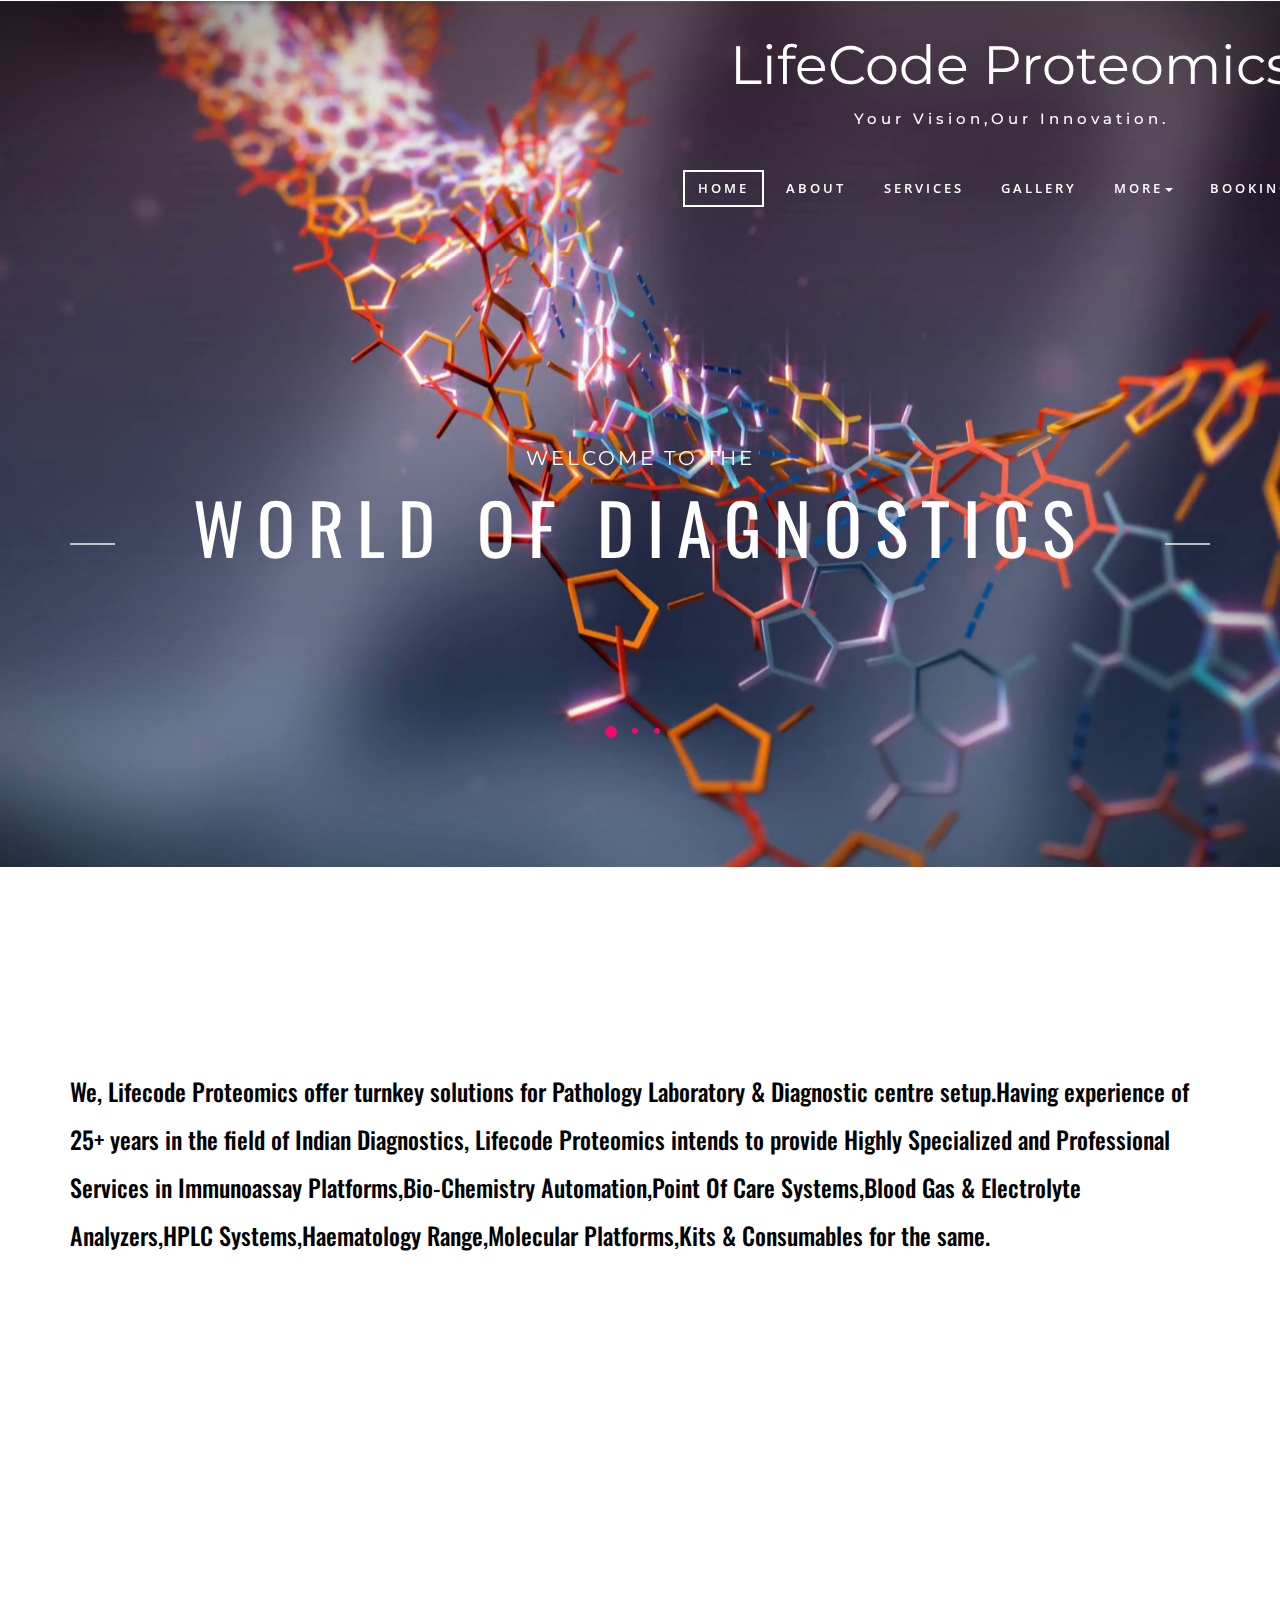
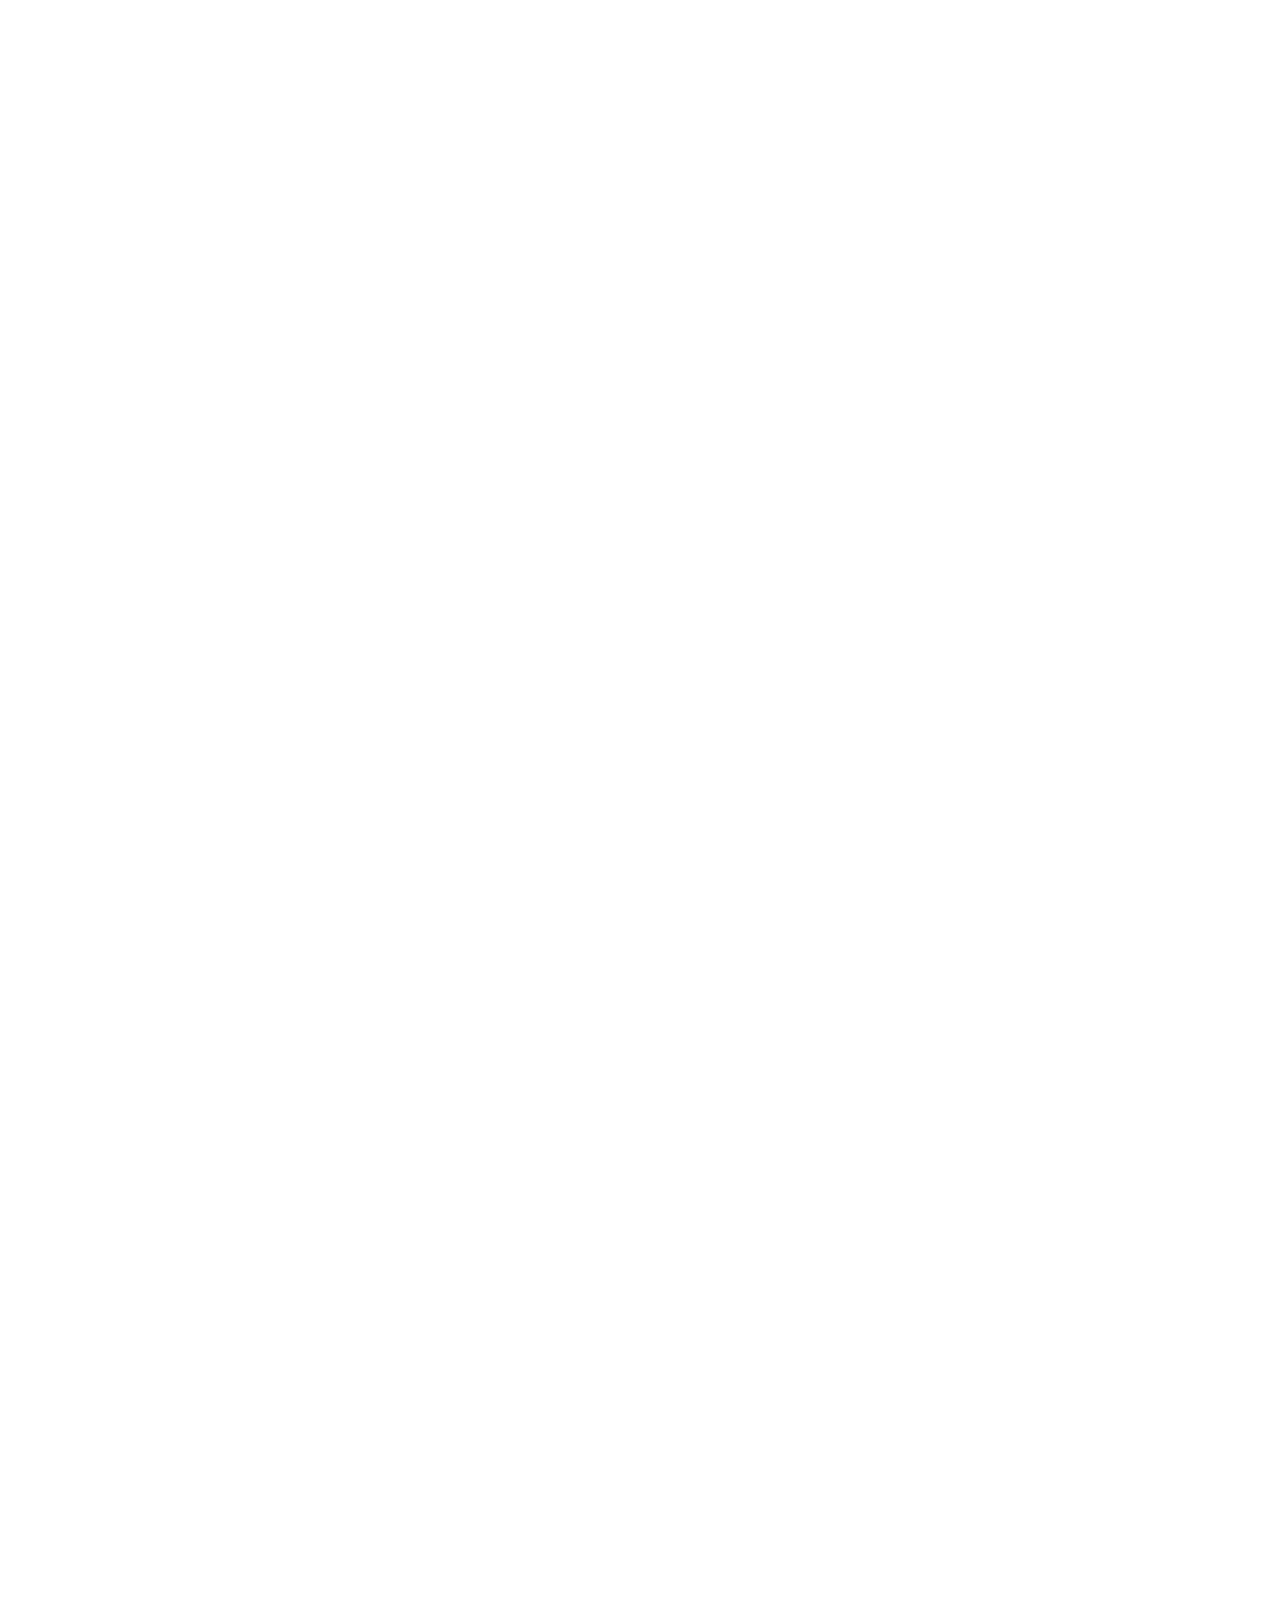
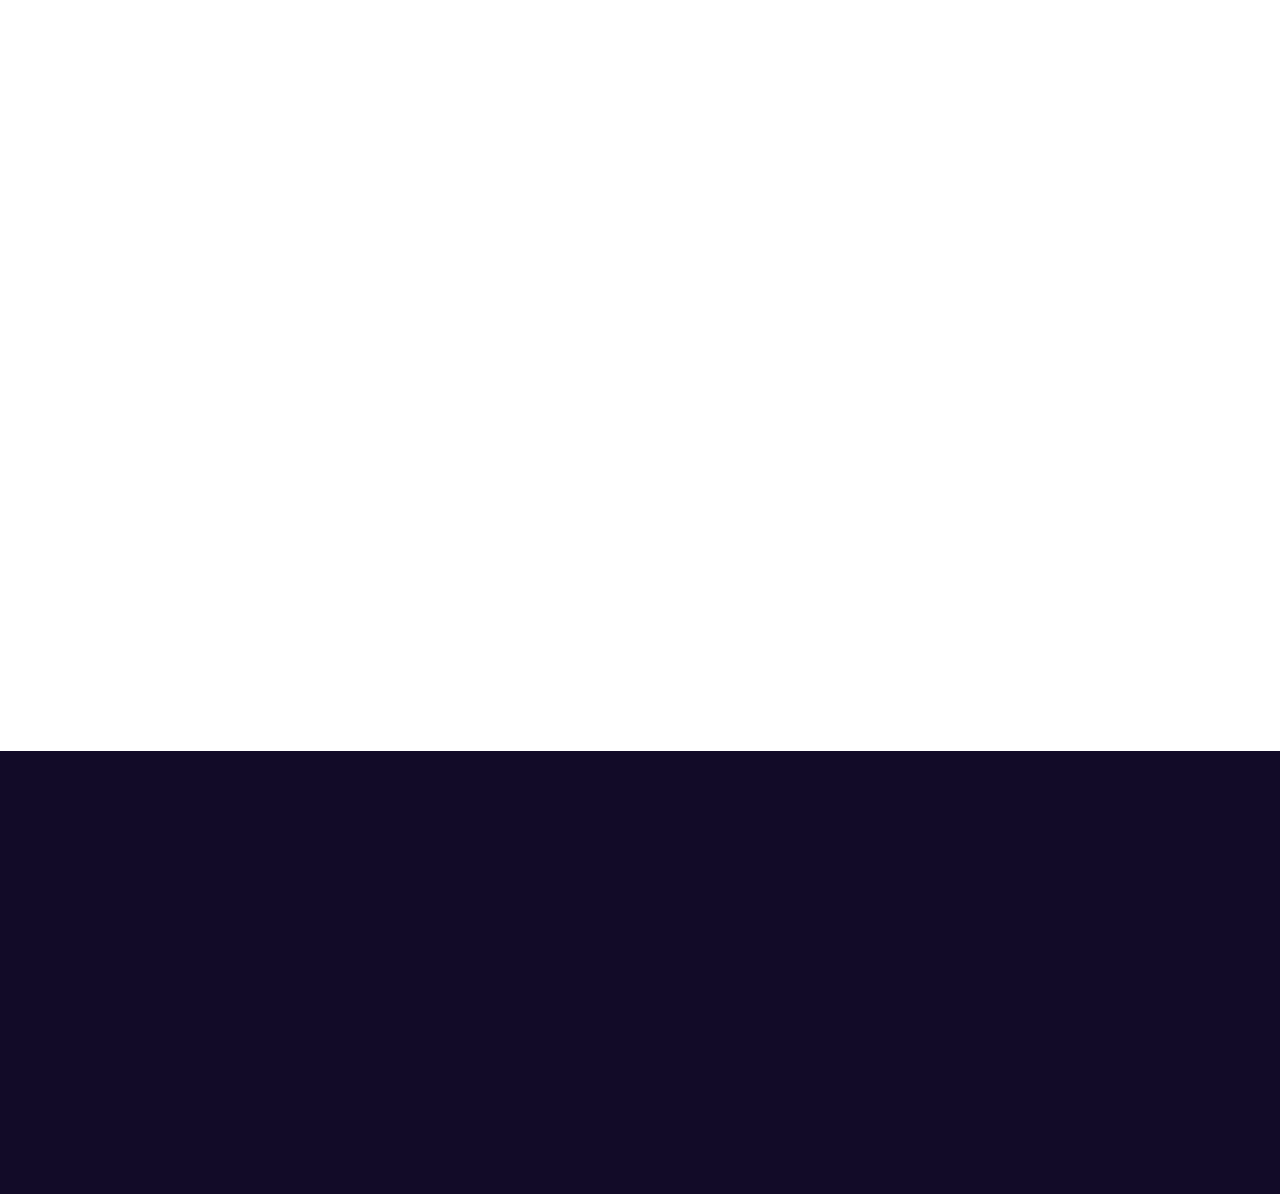
==== commit aeeae1d5: "mobile version check" ====
--- a/index.html
+++ b/index.html
@@ -51,7 +51,8 @@
 								<span class="icon-bar"></span>
 							  </button>
 								 <div class="navbar-brand logo ">
-									<h1><a href="index.html">New Party</a></h1>
+									<h1><a href="index.html">LifeCode Proteomics</a></h1>
+                                     <h3 class="heading-agileinfo" style = "color : white" ><span>Your Vision,Our Innovation.</span></h3>
 								</div>
 
 							</div>
@@ -109,32 +110,31 @@
 							<ul class="rslides" id="slider3">
 								<li>
 									<div class="slider-info" data-aos="fade-left">
-									<h6>PARTY OF THIS YEAR</h6>
-										<h3>Happy New Year</h3>
-										<p >Curabitur eget metus eget erat vehicula semper vitae sed leo</p>
+									<h6>WELCOME TO THE</h6>
+										<h3>WORLD OF DIAGNOSTICS</h3>
 										<div class="more-button">
-											<a href="#" data-toggle="modal" data-target="#myModal">More Info</a>
+<!--											<a href="#" data-toggle="modal" data-target="#myModal">More Info</a>-->
 										</div>
 									</div>
 								</li>
 								<li>
 									<div class="slider-info" data-aos="fade-left">
-									<h6>PARTY OF THIS YEAR</h6>
-										<h3>WE HOLD ANY EVENT</h3>
-										<p>Quisque nisl risus, egestas in convallis vitae, fringilla cursus magna</p>
+									<h6>LIFECODE PROTEOMICS OFFERS</h6>
+										<h3>COMPLETE DIAGNOSTIC SOLUTIONS</h3>
 										<div class="more-button">
-											<a href="#" data-toggle="modal" data-target="#myModal">More Info</a>
+<!--											<a href="#" data-toggle="modal" data-target="#myModal">More Info</a>-->
 										</div>
 									</div>
 								</li>
 								<li>
 									<div class="slider-info" data-aos="fade-left">
-									<h6>PARTY OF THIS YEAR</h6>
-										<h3> LIGHT YOUR NIGHT</h3>
-										<p> Suspendisse bibendum dictum metus, at finibus elit dignissim nec	</p>
+									<h6>SPECIALIZED SERVICES IN</h6>
+										<h3> IMMUNOASSAY-CLIA & ELISA</h3>
+<!--
 										<div class="more-button">
 											<a href="#" data-toggle="modal" data-target="#myModal">More Info</a>
 										</div>
+-->
 									</div>
 								</li>
 							</ul>
@@ -215,27 +215,29 @@
 	</div>
 <!-- services -->
 <div class="services jarallax" id="services">
-		<h3 class="heading-agileinfo" data-aos="zoom-in">Services<span class="thr">Events Is A Professionally Managed Event</span></h3>
+		<h3 class="heading-agileinfo" data-aos="zoom-in">Our Principal Companies<span class="thr">We are the Authorized Resellers of following esteemed Diagnostics Corporations</span></h3>
 	<div class="container">
 		
 			<div class="col-md-4 ser-1" data-aos="fade-right">
 				<div class="grid1">
 					
-					<img src="images/mindray.png">
-				</div>
-			</div>
-			<div class="col-md-4 ser-1" data-aos="fade-down">
+					<img src="images/1qiagen.png">
+				</div>
+			</div>
+			
+        
+        <div class="col-md-4 ser-1" data-aos="fade-down">
 				<div class="grid1">
 					
-					<h4>NEWYEAR PARTIES</h4>
-					<p>Lorem ipsum dolor sit amet, Sed ut perspiciatis unde omnis iste natus error sit voluptatem </p>
-				</div>
-			</div>
-			<div class="col-md-4 ser-1" data-aos="fade-left">
+					<img src="images/2suyog.png">
+				</div>
+			</div>
+			
+        
+        <div class="col-md-4 ser-1" data-aos="fade-left">
 				<div class="grid1">
 					
-					<h4>HEN PARTIES</h4>
-					<p>Lorem ipsum dolor sit amet, Sed ut perspiciatis unde omnis iste natus error sit voluptatem </p>
+					<img src="images/4mindray.png">
 				</div>
 			</div>
 		
@@ -243,25 +245,43 @@
 			<div class="col-md-4 ser-1" data-aos="fade-right">
 				<div class="grid1">
 					
-					<h4>COMMERCIAL SHOOTS</h4>
-					<p>Lorem ipsum dolor sit amet, Sed ut perspiciatis unde omnis iste natus error sit voluptatem </p>
+					<img src="images/9medso.png">
 				</div>
 			</div>
 			<div class="col-md-4 ser-1" data-aos="fade-up">
 				<div class="grid1">
 					
-					<h4>BRANDED EVENTS</h4>
-					<p>Lorem ipsum dolor sit amet, Sed ut perspiciatis unde omnis iste natus error sit voluptatem </p>
+					<img src="images/6sdBiosensor.png">
 				</div>
 			</div>
 			<div class="col-md-4 ser-1" data-aos="fade-left">
 				<div class="grid1">
 					
-					<h4>CORPORATE EVENTS</h4>
-					<p>Lorem ipsum dolor sit amet, Sed ut perspiciatis unde omnis iste natus error sit voluptatem </p>
-				</div>
-			</div>
-			<div class="clearfix"></div>
+					<img src="images/8rsz_alere.png">
+				</div>
+			</div>
+            <div class="col-md-4 ser-1" data-aos="fade-left">
+				<div class="grid1">
+					
+					<img src="images/2wd.png">
+				</div>
+			</div>
+            <div class="col-md-4 ser-1" data-aos="fade-left">
+				<div class="grid1">
+					
+					<img src="images/8iris.png">
+				</div>
+			</div>
+            <div class="col-md-4 ser-1" data-aos="fade-left">
+				<div class="grid1">
+					
+					<img src="images/9diasorin.png">
+				</div>
+			</div>
+			
+        
+        
+        <div class="clearfix"></div>
 		
 	</div>
 </div>
--- a/css/style.css
+++ b/css/style.css
@@ -149,15 +149,22 @@
     color: #FF5722;
     font-weight: 600;
 }
+
+/*ikde navbar lifecode ani slogan aahe*/
 .navbar-brand {
    height: auto; 
-    padding: 0; 
+    padding-left: 660px; 
     font-size: 18px; 
     line-height: 20px;
-}
-.navbar-nav {
+    margin-right: -100px;
+}
+
+/*Ikde navbar aahe*/
+.navbar-nav 
+{
     float: right;
-    margin-top: 1.5em;
+    margin-top: -3em;
+    margin-right: -100px;
 }
 .navbar-default {
     border: none;
@@ -575,18 +582,10 @@
     margin-top: 1em;
     letter-spacing: 4px;
     text-transform: capitalize;
-    color: #000;
+    color: white;
     font-weight: 500;
 }
-.heading-agileinfo span:after {
-    content: '';
-    background: #e709c1;
-    height: 2px;
-    width: 70px;
-    position: absolute;
-    top: 132%;
-    right: 47%;
-}
+
 /*-- modal --*/
 .agileits-w3layouts-info img{
 	width:100%;
@@ -725,7 +724,7 @@
 }
 .services {
     padding: 5em 0;
-    background: url(../images/mid3.jpg) no-repeat 0px 0px;
+    background: url(../images/Our_Principal_Background.jpg) no-repeat 0px 0px;
     background-size: cover;
     -webkit-background-size: cover;
     -moz-background-size: cover;
@@ -1793,6 +1792,7 @@
 		position: absolute;
 		width: 100%;
 		z-index: 9999;
+		z-index: 9999;
 	}
 	.navbar-toggle {
 		border: 1px solid rgb(255, 255, 255);
